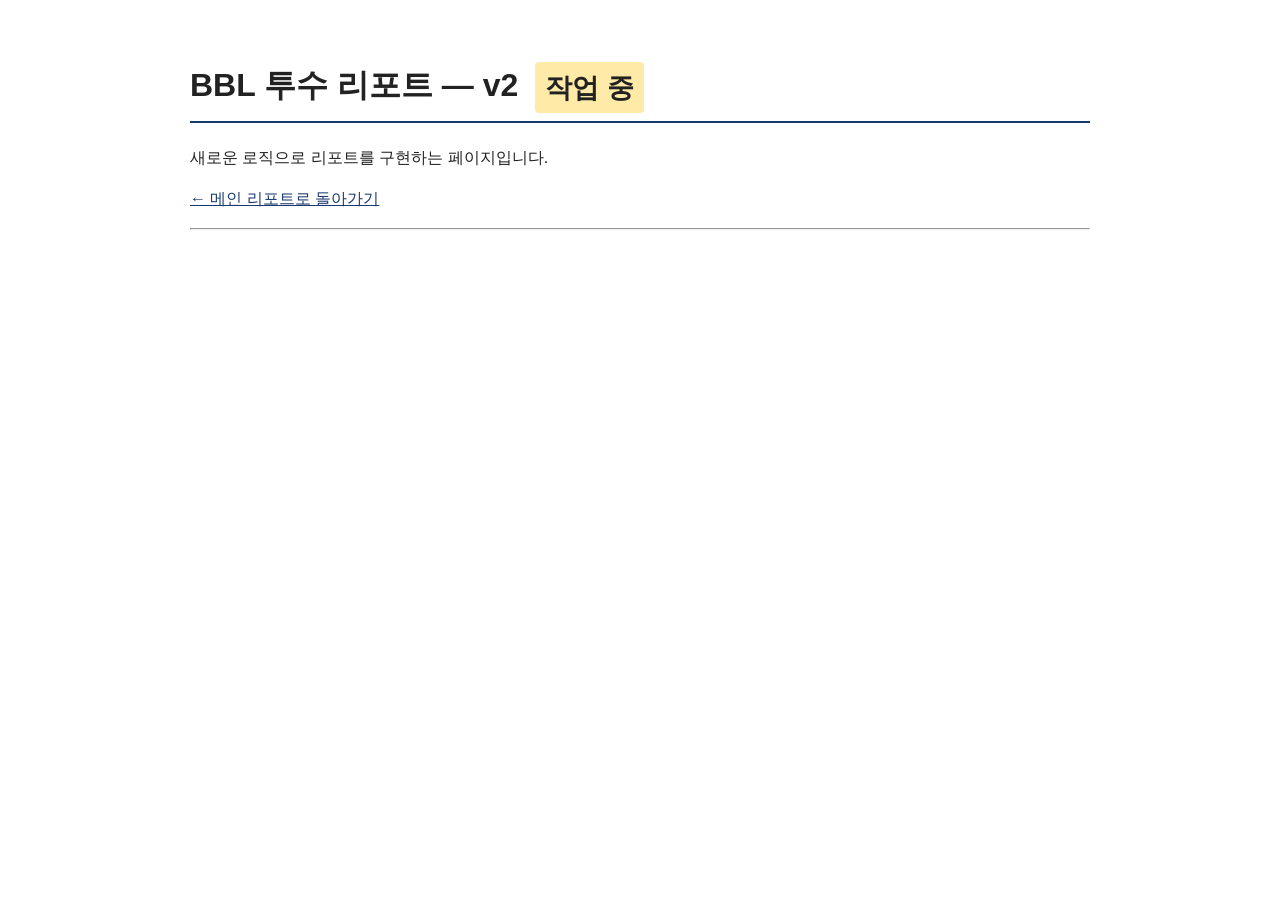
==== v2/index.html @ e214f954 "Create index.html" ====
<!DOCTYPE html>
<html lang="ko">
<head>
<meta charset="UTF-8">
<meta name="viewport" content="width=device-width, initial-scale=1.0">
<title>BBL 투수 리포트 v2 (작업 중)</title>
<style>
  body {
    font-family: -apple-system, "Apple SD Gothic Neo", "Malgun Gothic", sans-serif;
    max-width: 900px;
    margin: 60px auto;
    padding: 0 20px;
    color: #222;
    line-height: 1.6;
  }
  h1 { border-bottom: 2px solid #1a3a6e; padding-bottom: 8px; }
  .badge {
    display: inline-block;
    background: #ffeaa7;
    padding: 4px 10px;
    border-radius: 4px;
    font-size: 0.85em;
    margin-left: 8px;
    vertical-align: middle;
  }
  a { color: #1a3a6e; }
</style>
</head>
<body>
  <h1>BBL 투수 리포트 — v2 <span class="badge">작업 중</span></h1>
  <p>새로운 로직으로 리포트를 구현하는 페이지입니다.</p>
  <p><a href="../">← 메인 리포트로 돌아가기</a></p>

  <hr>
  <!-- 여기서부터 새 로직 작업 시작 -->

</body>
</html>
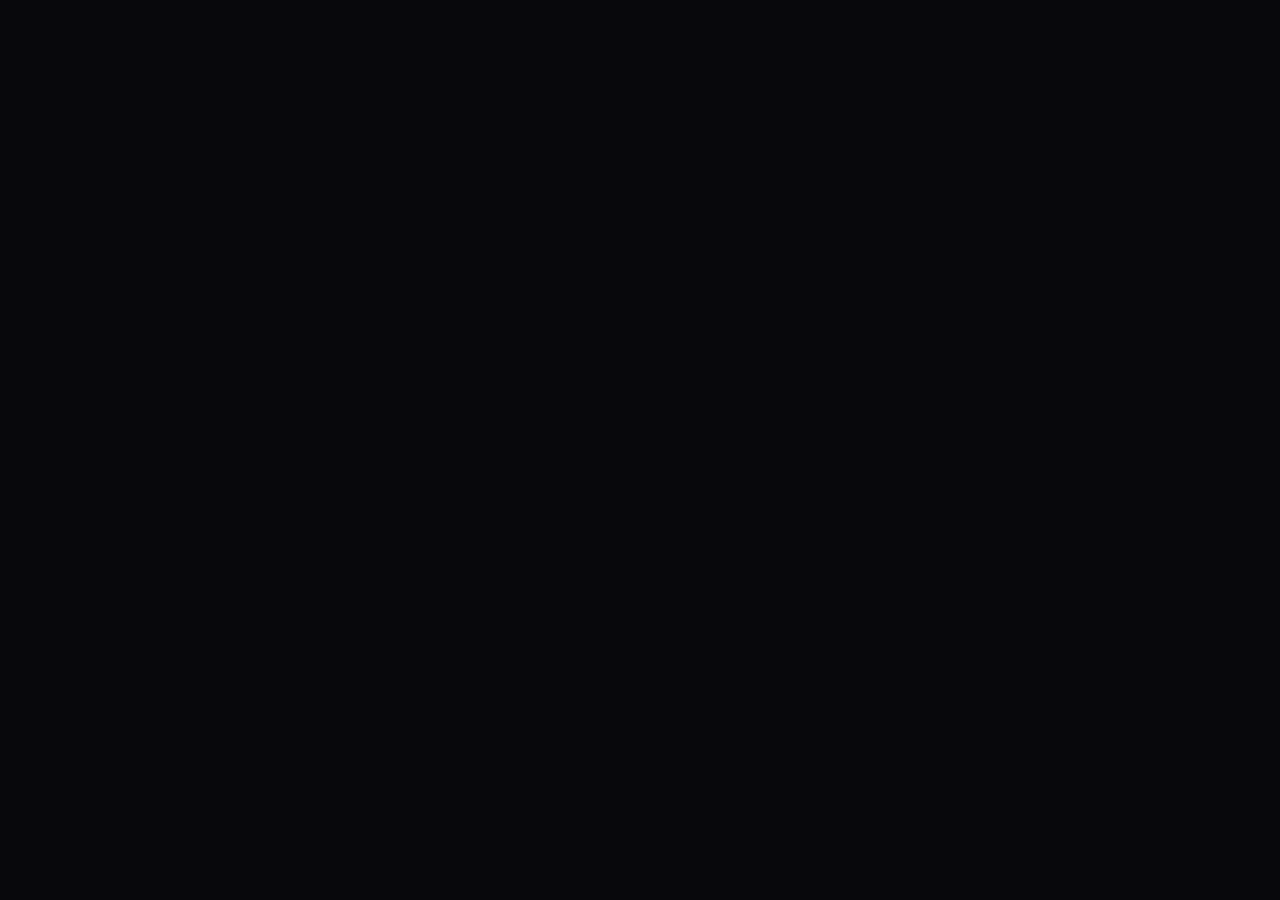
==== commit 42fa06f7: "Add files via upload" ====
--- a/v2/index.html
+++ b/v2/index.html
@@ -1,38 +1,57 @@
-<!DOCTYPE html>
+<!doctype html>
 <html lang="ko">
 <head>
-<meta charset="UTF-8">
-<meta name="viewport" content="width=device-width, initial-scale=1.0">
-<title>BBL 투수 리포트 v2 (작업 중)</title>
-<style>
-  body {
-    font-family: -apple-system, "Apple SD Gothic Neo", "Malgun Gothic", sans-serif;
-    max-width: 900px;
-    margin: 60px auto;
-    padding: 0 20px;
-    color: #222;
-    line-height: 1.6;
-  }
-  h1 { border-bottom: 2px solid #1a3a6e; padding-bottom: 8px; }
-  .badge {
-    display: inline-block;
-    background: #ffeaa7;
-    padding: 4px 10px;
-    border-radius: 4px;
-    font-size: 0.85em;
-    margin-left: 8px;
-    vertical-align: middle;
-  }
-  a { color: #1a3a6e; }
-</style>
+  <meta charset="utf-8"/>
+  <meta name="viewport" content="width=device-width, initial-scale=1"/>
+  <title>BBL · 투수 통합 분석 리포트</title>
+  <meta name="description" content="국민대학교 BioMotion Baseball Lab 투수 통합 분석 리포트 — Uplift CSV + ForceDecks + 구속 데이터 통합 자동 리포트"/>
+
+  <!-- Pretendard (Korean optimized font) -->
+  <link rel="stylesheet" as="style" crossorigin
+        href="https://cdn.jsdelivr.net/gh/orioncactus/pretendard@v1.3.9/dist/web/static/pretendard.css"/>
+
+  <!-- Stylesheets (입력 페이지 + Report 7 대시보드) -->
+  <link rel="stylesheet" href="input.css?v=4"/>
+  <link rel="stylesheet" href="colors_and_type.css?v=4"/>
+  <link rel="stylesheet" href="dashboard.css?v=4"/>
+  <link rel="stylesheet" href="report.css?v=4"/>
 </head>
 <body>
-  <h1>BBL 투수 리포트 — v2 <span class="badge">작업 중</span></h1>
-  <p>새로운 로직으로 리포트를 구현하는 페이지입니다.</p>
-  <p><a href="../">← 메인 리포트로 돌아가기</a></p>
+  <!-- React 마운트 포인트 -->
+  <div id="root"></div>
 
-  <hr>
-  <!-- 여기서부터 새 로직 작업 시작 -->
+  <!-- ─── 외부 라이브러리 ─────────────────────────────────────── -->
+  <!-- React 18 (UMD) -->
+  <script crossorigin src="https://unpkg.com/react@18.3.1/umd/react.development.js"></script>
+  <script crossorigin src="https://unpkg.com/react-dom@18.3.1/umd/react-dom.development.js"></script>
 
+  <!-- Babel standalone (JSX 변환) -->
+  <script src="https://unpkg.com/@babel/standalone@7.29.0/babel.min.js"></script>
+
+  <!-- PapaParse (CSV 파서) -->
+  <script src="https://cdnjs.cloudflare.com/ajax/libs/PapaParse/5.4.1/papaparse.min.js"></script>
+
+  <!-- ─── BBL 전용 JS 모듈 ────────────────────────────────────── -->
+  <!-- 1) Biomechanics 분석 (BBLAnalysis) -->
+  <script src="analysis.js?v=4"></script>
+
+  <!-- 2) ForceDecks CSV 파서 (BBLFitness) — 수동 입력 fallback용 -->
+  <script src="fitness.js?v=4"></script>
+
+  <!-- 2b) 선수 메타 CSV 파서 (BBLPlayerMeta) — 메인 입력 경로 -->
+  <script src="player_meta.js?v=4"></script>
+
+  <!-- 3) 데이터 빌더 (BBLDataBuilder) -->
+  <script src="data_builder.js?v=4"></script>
+
+  <!-- ─── React 컴포넌트 (JSX, Babel 변환) ────────────────────── -->
+  <!-- 4) 차트 컴포넌트 (Radar / Energy / Sequence / Angular / etc.) -->
+  <script type="text/babel" data-presets="react" src="charts.jsx?v=4"></script>
+
+  <!-- 5) 대시보드 (Report 7 — window.BBLDashboardApp 으로 export) -->
+  <script type="text/babel" data-presets="react" src="dashboard.jsx?v=4"></script>
+
+  <!-- 6) 메인 앱 (입력 폼 + 라우터) -->
+  <script type="text/babel" data-presets="react" src="app.jsx?v=4"></script>
 </body>
 </html>
--- a/v2/input.css
+++ b/v2/input.css
@@ -0,0 +1,642 @@
+/* ───────────────────────────────────────────────────────────────
+ * BBL Integrated Report · Input Page Stylesheet
+ * 어두운 테마, Pretendard + Inter, 깔끔한 카드 기반 폼 디자인
+ * ─────────────────────────────────────────────────────────────── */
+
+.input-page {
+  min-height: 100vh;
+  background: #050b18;
+  color: #e2e8f0;
+  font-family: 'Pretendard', -apple-system, BlinkMacSystemFont, 'Segoe UI', sans-serif;
+  position: relative;
+  overflow-x: hidden;
+}
+
+/* 배경 그라디언트 효과 */
+.input-bg {
+  position: fixed;
+  inset: 0;
+  pointer-events: none;
+  background:
+    radial-gradient(ellipse 1200px 800px at 80% 0%, rgba(37, 99, 235, 0.08), transparent 50%),
+    radial-gradient(ellipse 800px 600px at 0% 100%, rgba(96, 165, 250, 0.05), transparent 50%);
+  z-index: 0;
+}
+
+.input-container {
+  max-width: 880px;
+  margin: 0 auto;
+  padding: 36px 24px 80px;
+  position: relative;
+  z-index: 1;
+}
+
+/* 헤더 */
+.input-header {
+  display: flex;
+  align-items: center;
+  justify-content: space-between;
+  padding-bottom: 20px;
+  margin-bottom: 28px;
+  border-bottom: 1px solid rgba(96, 165, 250, 0.15);
+}
+.input-brand {
+  display: flex;
+  align-items: center;
+  gap: 14px;
+}
+.input-brand-icon {
+  width: 44px;
+  height: 44px;
+  background: linear-gradient(135deg, rgba(37, 99, 235, 0.2), rgba(96, 165, 250, 0.1));
+  border: 1px solid rgba(96, 165, 250, 0.3);
+  border-radius: 10px;
+  display: flex;
+  align-items: center;
+  justify-content: center;
+}
+.input-brand-name {
+  font-size: 15px;
+  font-weight: 700;
+  color: #f1f5f9;
+  letter-spacing: -0.01em;
+}
+.input-brand-sub {
+  font-size: 11px;
+  color: #60a5fa;
+  letter-spacing: 0.08em;
+  text-transform: uppercase;
+  font-weight: 600;
+  margin-top: 2px;
+  font-family: 'Inter', sans-serif;
+}
+.input-header-meta {
+  text-align: right;
+  font-size: 11px;
+  color: #64748b;
+}
+.input-header-meta b {
+  display: block;
+  color: #cbd5e1;
+  font-size: 13px;
+  margin-top: 2px;
+  font-weight: 700;
+  font-family: 'Inter', sans-serif;
+}
+
+/* 인트로 */
+.input-intro {
+  margin-bottom: 32px;
+}
+.input-intro h1 {
+  font-size: 30px;
+  font-weight: 800;
+  color: #f1f5f9;
+  letter-spacing: -0.02em;
+  margin: 0 0 10px;
+  line-height: 1.25;
+}
+.input-intro p {
+  font-size: 13.5px;
+  color: #94a3b8;
+  line-height: 1.65;
+  margin: 0;
+  max-width: 640px;
+}
+
+/* 카드 */
+.input-card {
+  background: rgba(15, 23, 41, 0.6);
+  border: 1px solid rgba(96, 165, 250, 0.12);
+  border-radius: 14px;
+  margin-bottom: 18px;
+  overflow: hidden;
+  backdrop-filter: blur(8px);
+}
+.input-card-head {
+  display: flex;
+  align-items: flex-start;
+  gap: 14px;
+  padding: 18px 22px 14px;
+  border-bottom: 1px solid rgba(96, 165, 250, 0.08);
+  background: linear-gradient(180deg, rgba(96, 165, 250, 0.03), transparent);
+}
+.input-card-num {
+  display: flex;
+  align-items: center;
+  justify-content: center;
+  width: 36px;
+  height: 36px;
+  background: linear-gradient(135deg, rgba(37, 99, 235, 0.2), rgba(96, 165, 250, 0.1));
+  border: 1px solid rgba(96, 165, 250, 0.3);
+  border-radius: 8px;
+  color: #60a5fa;
+  font-family: 'Inter', sans-serif;
+  font-weight: 800;
+  font-size: 13px;
+  flex-shrink: 0;
+}
+.input-card-head h3 {
+  font-size: 16px;
+  font-weight: 700;
+  color: #f1f5f9;
+  margin: 0 0 3px;
+  letter-spacing: -0.01em;
+}
+.input-card-head p {
+  font-size: 12px;
+  color: #94a3b8;
+  margin: 0;
+  line-height: 1.5;
+}
+.input-card-body {
+  padding: 20px 22px 22px;
+}
+
+/* 입력 그리드 */
+.input-grid {
+  display: grid;
+  grid-template-columns: repeat(4, 1fr);
+  gap: 14px;
+}
+.input-field {
+  display: flex;
+  flex-direction: column;
+}
+.input-field.span-2 { grid-column: span 2; }
+.input-field.span-3 { grid-column: span 3; }
+.input-field.span-4 { grid-column: span 4; }
+.input-field label {
+  font-size: 11px;
+  font-weight: 700;
+  color: #94a3b8;
+  margin-bottom: 6px;
+  letter-spacing: 0.02em;
+}
+.input-field label .req {
+  color: #f87171;
+  margin-left: 2px;
+}
+.input-field input,
+.input-field select {
+  width: 100%;
+  padding: 9px 12px;
+  background: rgba(8, 12, 24, 0.7);
+  border: 1px solid rgba(96, 165, 250, 0.18);
+  border-radius: 8px;
+  color: #f1f5f9;
+  font-size: 13px;
+  font-family: inherit;
+  transition: all 0.15s ease;
+  -webkit-appearance: none;
+  appearance: none;
+}
+.input-field input:focus,
+.input-field select:focus {
+  outline: none;
+  border-color: rgba(96, 165, 250, 0.5);
+  background: rgba(8, 12, 24, 0.9);
+  box-shadow: 0 0 0 3px rgba(96, 165, 250, 0.1);
+}
+.input-field input::placeholder {
+  color: #475569;
+}
+.input-field select {
+  cursor: pointer;
+  background-image: url("data:image/svg+xml,%3Csvg xmlns='http://www.w3.org/2000/svg' width='12' height='12' viewBox='0 0 24 24' fill='none' stroke='%2360a5fa' stroke-width='2.5'%3E%3Cpath d='M6 9l6 6 6-6'/%3E%3C/svg%3E");
+  background-repeat: no-repeat;
+  background-position: right 10px center;
+  padding-right: 32px;
+}
+
+/* Drop zone */
+.input-dropzone {
+  border: 2px dashed rgba(96, 165, 250, 0.25);
+  border-radius: 12px;
+  padding: 32px 24px;
+  text-align: center;
+  cursor: pointer;
+  background: rgba(8, 12, 24, 0.3);
+  transition: all 0.2s ease;
+}
+.input-dropzone:hover {
+  border-color: rgba(96, 165, 250, 0.5);
+  background: rgba(8, 12, 24, 0.5);
+}
+.input-dropzone.active {
+  border-color: #4ade80;
+  background: rgba(74, 222, 128, 0.08);
+  transform: scale(1.01);
+  box-shadow: 0 0 0 4px rgba(74, 222, 128, 0.1);
+}
+.input-dropzone.active .input-drop-title {
+  color: #4ade80;
+}
+.input-drop-icon {
+  font-size: 36px;
+  margin-bottom: 10px;
+}
+.input-drop-title {
+  font-size: 14px;
+  font-weight: 700;
+  color: #f1f5f9;
+  margin-bottom: 4px;
+  transition: color 0.15s ease;
+}
+.input-drop-sub {
+  font-size: 11.5px;
+  color: #94a3b8;
+}
+
+/* 자동 채움 필드 표시 */
+.input-field input.autofilled,
+.input-field select.autofilled {
+  border-color: rgba(74, 222, 128, 0.4);
+  background: rgba(74, 222, 128, 0.04);
+}
+.input-field input.autofilled:focus,
+.input-field select.autofilled:focus {
+  border-color: rgba(96, 165, 250, 0.6);
+  background: rgba(8, 12, 24, 0.9);
+}
+
+/* 메타 CSV 로드 완료 상태 */
+.input-meta-loaded {
+  background: rgba(8, 12, 24, 0.4);
+  border: 1px solid rgba(74, 222, 128, 0.25);
+  border-radius: 10px;
+  padding: 14px 16px;
+}
+.input-meta-status {
+  display: flex;
+  align-items: center;
+  gap: 12px;
+  padding-bottom: 12px;
+  border-bottom: 1px solid rgba(96, 165, 250, 0.08);
+}
+.input-meta-info {
+  flex: 1;
+  min-width: 0;
+}
+.input-meta-name {
+  font-size: 13px;
+  font-weight: 700;
+  color: #f1f5f9;
+  overflow: hidden;
+  text-overflow: ellipsis;
+  white-space: nowrap;
+}
+.input-meta-detail {
+  font-size: 11px;
+  color: #4ade80;
+  margin-top: 2px;
+  font-weight: 500;
+}
+.input-meta-x {
+  background: transparent;
+  border: 1px solid rgba(96, 165, 250, 0.2);
+  color: #94a3b8;
+  font-size: 11px;
+  padding: 5px 12px;
+  border-radius: 6px;
+  cursor: pointer;
+  font-family: inherit;
+  font-weight: 600;
+  flex-shrink: 0;
+}
+.input-meta-x:hover {
+  border-color: rgba(248, 113, 113, 0.4);
+  color: #fca5a5;
+}
+
+/* 추출된 체력 요약 */
+.input-physical-summary {
+  margin-top: 12px;
+  display: flex;
+  flex-direction: column;
+  gap: 6px;
+}
+.input-ps-row {
+  display: grid;
+  grid-template-columns: 130px 1fr auto;
+  align-items: center;
+  gap: 12px;
+  padding: 6px 10px;
+  background: rgba(8, 12, 24, 0.5);
+  border-radius: 6px;
+  font-size: 11.5px;
+}
+.input-ps-key {
+  color: #94a3b8;
+  font-weight: 600;
+}
+.input-ps-val {
+  color: #e2e8f0;
+  font-family: 'Inter', sans-serif;
+  font-weight: 600;
+  overflow: hidden;
+  text-overflow: ellipsis;
+  white-space: nowrap;
+}
+.input-ps-band {
+  font-size: 10px;
+  font-weight: 700;
+  padding: 2px 8px;
+  border-radius: 4px;
+  letter-spacing: 0.05em;
+}
+.input-ps-band.band-high { background: rgba(74, 222, 128, 0.15); color: #4ade80; }
+.input-ps-band.band-mid  { background: rgba(96, 165, 250, 0.15); color: #60a5fa; }
+.input-ps-band.band-low  { background: rgba(248, 113, 113, 0.15); color: #f87171; }
+.input-ps-band.band-na   { background: rgba(148, 163, 184, 0.15); color: #94a3b8; }
+
+/* File list */
+.input-file-list {
+  margin-top: 14px;
+}
+.input-file-list-head {
+  display: flex;
+  align-items: baseline;
+  justify-content: space-between;
+  margin-bottom: 8px;
+  font-size: 11px;
+  font-weight: 700;
+  color: #94a3b8;
+  letter-spacing: 0.05em;
+  text-transform: uppercase;
+}
+.input-clear-btn {
+  background: transparent;
+  border: none;
+  color: #64748b;
+  font-size: 11px;
+  cursor: pointer;
+  font-weight: 500;
+  text-decoration: underline;
+}
+.input-clear-btn:hover { color: #94a3b8; }
+
+.input-file-item {
+  display: flex;
+  align-items: center;
+  gap: 10px;
+  padding: 8px 12px;
+  background: rgba(8, 12, 24, 0.6);
+  border: 1px solid rgba(96, 165, 250, 0.12);
+  border-radius: 8px;
+  font-size: 12px;
+  margin-bottom: 4px;
+}
+.input-file-item.err {
+  background: rgba(127, 29, 29, 0.2);
+  border-color: rgba(248, 113, 113, 0.3);
+}
+.input-file-num {
+  display: inline-flex;
+  align-items: center;
+  justify-content: center;
+  min-width: 32px;
+  height: 22px;
+  padding: 0 6px;
+  background: rgba(96, 165, 250, 0.15);
+  border-radius: 4px;
+  color: #60a5fa;
+  font-family: 'Inter', sans-serif;
+  font-weight: 700;
+  font-size: 10px;
+}
+.input-file-name {
+  flex: 1;
+  color: #e2e8f0;
+  font-weight: 500;
+  overflow: hidden;
+  text-overflow: ellipsis;
+  white-space: nowrap;
+  min-width: 0;
+}
+.input-file-meta {
+  font-size: 10.5px;
+  color: #64748b;
+  font-family: 'Inter', sans-serif;
+  flex-shrink: 0;
+}
+.input-file-meta.err {
+  color: #fca5a5;
+}
+.input-file-x {
+  background: transparent;
+  border: none;
+  color: #64748b;
+  font-size: 18px;
+  cursor: pointer;
+  padding: 0 4px;
+  line-height: 1;
+}
+.input-file-x:hover { color: #f87171; }
+
+/* Hint text */
+.input-hint {
+  margin-top: 14px;
+  padding: 10px 12px;
+  background: rgba(8, 12, 24, 0.4);
+  border: 1px solid rgba(96, 165, 250, 0.1);
+  border-radius: 6px;
+  font-size: 11.5px;
+  color: #94a3b8;
+  line-height: 1.6;
+}
+.input-hint b {
+  color: #cbd5e1;
+}
+
+/* Mode toggle */
+.input-mode-toggle {
+  display: flex;
+  gap: 4px;
+  margin-bottom: 14px;
+  padding: 3px;
+  background: rgba(8, 12, 24, 0.6);
+  border: 1px solid rgba(96, 165, 250, 0.12);
+  border-radius: 8px;
+  width: fit-content;
+}
+.input-mode-toggle button {
+  background: transparent;
+  border: none;
+  color: #94a3b8;
+  font-size: 12px;
+  font-weight: 600;
+  padding: 7px 18px;
+  border-radius: 5px;
+  cursor: pointer;
+  font-family: inherit;
+  transition: all 0.15s ease;
+}
+.input-mode-toggle button.active {
+  background: rgba(37, 99, 235, 0.4);
+  color: #f1f5f9;
+}
+
+/* Manual fitness input */
+.input-manual-grid {
+  display: grid;
+  grid-template-columns: repeat(2, 1fr);
+  gap: 16px;
+}
+.input-manual-section {
+  background: rgba(8, 12, 24, 0.4);
+  border: 1px solid rgba(96, 165, 250, 0.1);
+  border-radius: 10px;
+  padding: 14px;
+}
+.input-manual-section h4 {
+  font-size: 12px;
+  font-weight: 700;
+  color: #60a5fa;
+  margin: 0 0 10px;
+  letter-spacing: 0.05em;
+  text-transform: uppercase;
+}
+.input-manual-row {
+  display: flex;
+  align-items: center;
+  gap: 10px;
+  margin-bottom: 8px;
+}
+.input-manual-row:last-child { margin-bottom: 0; }
+.input-manual-row label {
+  flex: 0 0 110px;
+  font-size: 11.5px;
+  color: #94a3b8;
+  font-weight: 500;
+}
+.input-manual-row input {
+  flex: 1;
+  padding: 7px 10px;
+  background: rgba(8, 12, 24, 0.7);
+  border: 1px solid rgba(96, 165, 250, 0.15);
+  border-radius: 6px;
+  color: #f1f5f9;
+  font-size: 12.5px;
+  font-family: 'Inter', sans-serif;
+}
+.input-manual-row input:focus {
+  outline: none;
+  border-color: rgba(96, 165, 250, 0.4);
+  background: rgba(8, 12, 24, 0.9);
+}
+
+/* Error */
+.input-error {
+  margin-top: 16px;
+  padding: 12px 16px;
+  background: rgba(127, 29, 29, 0.25);
+  border: 1px solid rgba(248, 113, 113, 0.4);
+  border-radius: 8px;
+  color: #fca5a5;
+  font-size: 13px;
+  display: flex;
+  align-items: flex-start;
+  gap: 8px;
+}
+.input-error span {
+  font-size: 16px;
+  line-height: 1;
+}
+
+/* Action button */
+.input-actions {
+  margin-top: 28px;
+}
+.input-go-btn {
+  width: 100%;
+  padding: 18px;
+  background: linear-gradient(135deg, #2563EB, #1e40af);
+  border: 1px solid rgba(96, 165, 250, 0.4);
+  border-radius: 12px;
+  color: #fff;
+  font-size: 15px;
+  font-weight: 700;
+  cursor: pointer;
+  font-family: inherit;
+  letter-spacing: 0.02em;
+  transition: all 0.15s ease;
+  box-shadow: 0 4px 24px rgba(37, 99, 235, 0.25);
+}
+.input-go-btn:hover:not(:disabled) {
+  background: linear-gradient(135deg, #3b82f6, #2563EB);
+  transform: translateY(-1px);
+  box-shadow: 0 6px 32px rgba(37, 99, 235, 0.35);
+}
+.input-go-btn:disabled {
+  background: #1e293b;
+  color: #64748b;
+  cursor: not-allowed;
+  box-shadow: none;
+  border-color: rgba(96, 165, 250, 0.1);
+}
+
+/* Footer */
+.input-foot {
+  margin-top: 40px;
+  padding-top: 24px;
+  border-top: 1px solid rgba(96, 165, 250, 0.1);
+  text-align: center;
+  font-size: 11px;
+  color: #475569;
+  letter-spacing: 0.03em;
+}
+
+/* Responsive */
+@media (max-width: 720px) {
+  .input-container {
+    padding: 24px 16px 60px;
+  }
+  .input-intro h1 { font-size: 24px; }
+  .input-grid {
+    grid-template-columns: repeat(2, 1fr);
+  }
+  .input-field.span-3,
+  .input-field.span-4 { grid-column: span 2; }
+  .input-manual-grid {
+    grid-template-columns: 1fr;
+  }
+  .input-card-body { padding: 16px 14px 18px; }
+  .input-card-head { padding: 14px 16px 12px; }
+  .input-header { flex-direction: column; align-items: flex-start; gap: 12px; }
+  .input-header-meta { text-align: left; }
+}
+
+/* ─── Video upload preview ───────────────────────────────────── */
+.input-video-preview {
+  display: flex;
+  flex-direction: column;
+  gap: 10px;
+  padding: 12px;
+  background: rgba(8, 12, 24, 0.5);
+  border: 1px solid rgba(96, 165, 250, 0.18);
+  border-radius: 10px;
+}
+.input-video-preview video {
+  display: block;
+  width: 100%;
+  max-height: 280px;
+  border-radius: 8px;
+  background: #000;
+}
+.input-video-meta {
+  display: flex;
+  align-items: center;
+  gap: 10px;
+  padding: 4px 2px 0;
+  font-size: 12px;
+}
+.input-video-meta .input-file-name {
+  flex: 1;
+  color: #e2e8f0;
+  font-weight: 500;
+  overflow: hidden;
+  text-overflow: ellipsis;
+  white-space: nowrap;
+  min-width: 0;
+}
--- a/v2/colors_and_type.css
+++ b/v2/colors_and_type.css
@@ -0,0 +1,308 @@
+/* ==========================================================================
+   BioMotion (BBL) — Design Tokens
+   Source of truth: bbl-netlify-deploy-mobile-editable/index.html
+
+   Brand type stack — all locally hosted:
+     • Pretendard   → body / UI / default sans (9 weights + variable)
+     • Paperlogy    → display / editorial headlines (9 weights)
+     • Inter (CDN)  → Latin numerals, kickers, labels only
+   ========================================================================== */
+
+@import url('https://fonts.googleapis.com/css2?family=Inter:wght@300;400;500;600;700;800;900&display=swap');
+
+/* ---------- Body face · Pretendard (local) ----------
+   Variable font covers every weight (100–900) in a single file.
+   Static OTFs are registered as fallbacks for older engines. */
+@font-face {
+  font-family: 'Pretendard';
+  font-weight: 100 900; font-style: normal; font-display: swap;
+  src: url('fonts/PretendardVariable.woff2') format('woff2-variations'),
+       url('fonts/PretendardVariable.ttf')  format('truetype-variations');
+}
+@font-face { font-family: 'Pretendard'; font-weight: 100; font-style: normal; font-display: swap;
+  src: url('fonts/Pretendard-Thin.otf') format('opentype'); }
+@font-face { font-family: 'Pretendard'; font-weight: 200; font-style: normal; font-display: swap;
+  src: url('fonts/Pretendard-ExtraLight.otf') format('opentype'); }
+@font-face { font-family: 'Pretendard'; font-weight: 300; font-style: normal; font-display: swap;
+  src: url('fonts/Pretendard-Light.otf') format('opentype'); }
+@font-face { font-family: 'Pretendard'; font-weight: 400; font-style: normal; font-display: swap;
+  src: url('fonts/Pretendard-Regular.otf') format('opentype'); }
+@font-face { font-family: 'Pretendard'; font-weight: 500; font-style: normal; font-display: swap;
+  src: url('fonts/Pretendard-Medium.otf') format('opentype'); }
+@font-face { font-family: 'Pretendard'; font-weight: 600; font-style: normal; font-display: swap;
+  src: url('fonts/Pretendard-SemiBold.otf') format('opentype'); }
+@font-face { font-family: 'Pretendard'; font-weight: 700; font-style: normal; font-display: swap;
+  src: url('fonts/Pretendard-Bold.otf') format('opentype'); }
+@font-face { font-family: 'Pretendard'; font-weight: 800; font-style: normal; font-display: swap;
+  src: url('fonts/Pretendard-ExtraBold.otf') format('opentype'); }
+@font-face { font-family: 'Pretendard'; font-weight: 900; font-style: normal; font-display: swap;
+  src: url('fonts/Pretendard-Black.otf') format('opentype'); }
+
+/* ---------- Display face · Paperlogy (local) ---------- */
+@font-face {
+  font-family: 'Paperlogy';
+  font-weight: 100; font-style: normal; font-display: swap;
+  src: url('fonts/Paperlogy-1Thin.woff2') format('woff2'),
+       url('fonts/Paperlogy-1Thin.ttf') format('truetype');
+}
+@font-face {
+  font-family: 'Paperlogy';
+  font-weight: 200; font-style: normal; font-display: swap;
+  src: url('fonts/Paperlogy-2ExtraLight.woff2') format('woff2'),
+       url('fonts/Paperlogy-2ExtraLight.ttf') format('truetype');
+}
+@font-face {
+  font-family: 'Paperlogy';
+  font-weight: 300; font-style: normal; font-display: swap;
+  src: url('fonts/Paperlogy-3Light.woff2') format('woff2'),
+       url('fonts/Paperlogy-3Light.ttf') format('truetype');
+}
+@font-face {
+  font-family: 'Paperlogy';
+  font-weight: 400; font-style: normal; font-display: swap;
+  src: url('fonts/Paperlogy-4Regular.woff2') format('woff2'),
+       url('fonts/Paperlogy-4Regular.ttf') format('truetype');
+}
+@font-face {
+  font-family: 'Paperlogy';
+  font-weight: 500; font-style: normal; font-display: swap;
+  src: url('fonts/Paperlogy-5Medium.woff2') format('woff2'),
+       url('fonts/Paperlogy-5Medium.ttf') format('truetype');
+}
+@font-face {
+  font-family: 'Paperlogy';
+  font-weight: 600; font-style: normal; font-display: swap;
+  src: url('fonts/Paperlogy-6SemiBold.woff2') format('woff2'),
+       url('fonts/Paperlogy-6SemiBold.ttf') format('truetype');
+}
+@font-face {
+  font-family: 'Paperlogy';
+  font-weight: 700; font-style: normal; font-display: swap;
+  src: url('fonts/Paperlogy-7Bold.woff2') format('woff2'),
+       url('fonts/Paperlogy-7Bold.ttf') format('truetype');
+}
+@font-face {
+  font-family: 'Paperlogy';
+  font-weight: 800; font-style: normal; font-display: swap;
+  src: url('fonts/Paperlogy-8ExtraBold.woff2') format('woff2'),
+       url('fonts/Paperlogy-8ExtraBold.ttf') format('truetype');
+}
+@font-face {
+  font-family: 'Paperlogy';
+  font-weight: 900; font-style: normal; font-display: swap;
+  src: url('fonts/Paperlogy-9Black.woff2') format('woff2'),
+       url('fonts/Paperlogy-9Black.ttf') format('truetype');
+}
+
+:root {
+  /* ---------- Brand colors ---------- */
+  --bbl-primary:       #2563EB;             /* cobalt — CTAs, logo, numbers */
+  --bbl-primary-dark:  #1d4ed8;             /* hover */
+  --bbl-accent:        #3b82f6;             /* mid-blue for focus rings */
+  --bbl-warm:          #60a5fa;             /* sky-blue accent (named "warm" for legacy reasons) */
+  --bbl-accent-glow:   rgba(37, 99, 235, 0.2);
+
+  /* ---------- Persona accent colors (use SPARINGLY) ---------- */
+  --bbl-olive:   #7c9f5f;    /* coach */
+  --bbl-mauve:   #b76fb3;    /* parent */
+  --bbl-orange:  #E77722;    /* credential tag — deprecated, prefer --bbl-warm */
+
+  /* ---------- Surfaces ---------- */
+  --bbl-bg:            #08080c;   /* page canvas */
+  --bbl-bg-elev-1:     #0c0c14;   /* section tint */
+  --bbl-card:          #111118;   /* card base */
+  --bbl-card-hover:    #16161e;   /* card hover */
+  --bbl-card-border:   rgba(255, 255, 255, 0.08);
+  --bbl-card-border-strong: rgba(37, 99, 235, 0.25);
+
+  /* ---------- Text ---------- */
+  --bbl-fg1: #ffffff;     /* primary — headlines, strong */
+  --bbl-fg2: #c8c8d8;     /* body */
+  --bbl-fg3: #8e8ea2;     /* muted — meta, captions */
+
+  /* ---------- Gradients ---------- */
+  --bbl-gradient-hero: linear-gradient(160deg, #08080c 0%, #0a0f1a 40%, #0c1222 100%);
+  --bbl-gradient-text: linear-gradient(135deg, #2563EB, #60a5fa);
+  --bbl-gradient-stripe: linear-gradient(90deg, transparent, #2563EB, transparent);
+  --bbl-highlight-underline: linear-gradient(180deg, transparent 62%, rgba(96, 165, 250, 0.2) 62%);
+
+  /* ---------- Typography ---------- */
+  /* Paperlogy is the primary brand sans — covers both Korean and Latin.
+     Inter is a compact Latin fallback for numerals, labels and kickers. */
+  /* Pretendard is the default UI/body face (9 weights, KO + Latin).
+     Paperlogy is reserved for display headlines (editorial voice).
+     Inter is a compact Latin-only face for numerals and kickers. */
+  --bbl-font-sans:  'Pretendard', -apple-system, BlinkMacSystemFont, 'Apple SD Gothic Neo', sans-serif;
+  --bbl-font-brand: 'Paperlogy', 'Pretendard', sans-serif;
+  --bbl-font-latin: 'Inter', 'Pretendard', sans-serif;
+
+  /* Fluid display scale */
+  --bbl-fs-hero:    clamp(2rem, 4.8vw, 3.6rem);   /* h1 hero */
+  --bbl-fs-title:   clamp(2rem, 4.3vw, 3rem);     /* section title */
+  --bbl-fs-subt:    clamp(1.3rem, 2.2vw, 1.65rem);/* sub-title */
+  --bbl-fs-lead:    1.12rem;                      /* lead body */
+  --bbl-fs-body:    1rem;
+  --bbl-fs-small:   0.92rem;
+  --bbl-fs-meta:    0.82rem;
+  --bbl-fs-label:   0.72rem;                      /* all-caps kicker */
+
+  /* Weights */
+  --bbl-fw-thin: 100;
+  --bbl-fw-xlight: 200;
+  --bbl-fw-light: 300;
+  --bbl-fw-regular: 400;
+  --bbl-fw-medium: 500;
+  --bbl-fw-semi: 600;
+  --bbl-fw-bold: 700;
+  --bbl-fw-xbold: 800;
+  --bbl-fw-black: 900;
+
+  /* Line heights */
+  --bbl-lh-tight: 1.15;
+  --bbl-lh-snug: 1.35;
+  --bbl-lh-body: 1.75;           /* Korean body comfort */
+  --bbl-lh-loose: 2;
+
+  /* Letter spacing */
+  --bbl-tracking-tight: -0.02em;     /* display */
+  --bbl-tracking-xtight: -0.04em;    /* large numerals */
+  --bbl-tracking-label: 2.4px;       /* Inter all-caps */
+  --bbl-tracking-wide: 3px;          /* section kickers */
+
+  /* ---------- Spacing scale ---------- */
+  --bbl-space-1: 4px;
+  --bbl-space-2: 8px;
+  --bbl-space-3: 12px;
+  --bbl-space-4: 16px;
+  --bbl-space-5: 20px;
+  --bbl-space-6: 24px;
+  --bbl-space-8: 32px;
+  --bbl-space-10: 40px;
+  --bbl-space-12: 48px;
+  --bbl-space-16: 64px;
+  --bbl-space-20: 80px;
+  --bbl-space-section: 110px;
+  --bbl-space-section-sm: 96px;
+
+  /* ---------- Radii ---------- */
+  --bbl-radius-xs: 4px;      /* chip */
+  --bbl-radius-sm: 8px;      /* button */
+  --bbl-radius-md: 12px;     /* small card */
+  --bbl-radius-lg: 16px;     /* card */
+  --bbl-radius-xl: 20px;     /* large card */
+  --bbl-radius-2xl: 24px;    /* hero visual */
+  --bbl-radius-pill: 999px;
+
+  /* ---------- Shadows / Elevation ---------- */
+  --bbl-shadow-frame: 0 20px 60px rgba(0,0,0,0.45), 0 0 0 1px rgba(255,255,255,0.04);
+  --bbl-shadow-cta-hover: 0 8px 32px var(--bbl-accent-glow);
+
+  /* ---------- Layout ---------- */
+  --bbl-maxw: 1200px;
+  --bbl-gutter: 24px;
+
+  /* ---------- Motion ---------- */
+  --bbl-ease: cubic-bezier(0.4, 0, 0.2, 1);
+  --bbl-dur-fast: 0.2s;
+  --bbl-dur: 0.3s;
+  --bbl-dur-slow: 0.4s;
+}
+
+/* ==========================================================================
+   Base + semantic type
+   ========================================================================== */
+
+body, .bbl {
+  font-family: var(--bbl-font-sans);
+  color: var(--bbl-fg2);
+  background: var(--bbl-bg);
+  line-height: var(--bbl-lh-body);
+  font-weight: var(--bbl-fw-regular);
+  -webkit-font-smoothing: antialiased;
+  -moz-osx-font-smoothing: grayscale;
+  text-rendering: optimizeLegibility;
+}
+
+.bbl-h1 {
+  font-family: var(--bbl-font-brand);
+  font-size: var(--bbl-fs-hero);
+  font-weight: var(--bbl-fw-black);
+  color: var(--bbl-fg1);
+  line-height: var(--bbl-lh-tight);
+  letter-spacing: var(--bbl-tracking-tight);
+  margin: 0;
+}
+.bbl-h2 {
+  font-family: var(--bbl-font-brand);
+  font-size: var(--bbl-fs-title);
+  font-weight: var(--bbl-fw-xbold);
+  color: var(--bbl-fg1);
+  line-height: 1.25;
+  letter-spacing: var(--bbl-tracking-tight);
+  margin: 0;
+}
+.bbl-h3 {
+  font-family: var(--bbl-font-brand);
+  font-size: var(--bbl-fs-subt);
+  font-weight: var(--bbl-fw-bold);
+  color: var(--bbl-fg1);
+  line-height: 1.4;
+  letter-spacing: -0.015em;
+  margin: 0;
+}
+.bbl-h4 {
+  font-family: var(--bbl-font-brand);
+  font-size: 1.15rem;
+  font-weight: var(--bbl-fw-bold);
+  color: var(--bbl-fg1);
+  line-height: 1.45;
+  margin: 0;
+}
+.bbl-lead {
+  font-size: var(--bbl-fs-lead);
+  color: var(--bbl-fg2);
+  line-height: 1.85;
+}
+.bbl-p {
+  font-size: var(--bbl-fs-body);
+  color: var(--bbl-fg2);
+  line-height: var(--bbl-lh-body);
+}
+.bbl-small {
+  font-size: var(--bbl-fs-small);
+  color: var(--bbl-fg2);
+  line-height: 1.7;
+}
+.bbl-meta {
+  font-size: var(--bbl-fs-meta);
+  color: var(--bbl-fg3);
+  line-height: 1.55;
+}
+.bbl-label {
+  font-family: var(--bbl-font-latin);
+  font-size: var(--bbl-fs-label);
+  font-weight: var(--bbl-fw-bold);
+  letter-spacing: var(--bbl-tracking-wide);
+  text-transform: uppercase;
+  color: var(--bbl-primary);
+}
+.bbl-label--warm { color: var(--bbl-warm); }
+.bbl-num {
+  font-family: var(--bbl-font-latin);
+  font-weight: var(--bbl-fw-black);
+  color: var(--bbl-primary);
+  letter-spacing: var(--bbl-tracking-xtight);
+  line-height: 1;
+}
+.bbl-gradient-text {
+  background: var(--bbl-gradient-text);
+  -webkit-background-clip: text;
+  -webkit-text-fill-color: transparent;
+  background-clip: text;
+}
+.bbl-highlight {
+  background: var(--bbl-highlight-underline);
+  padding: 0 2px;
+  color: var(--bbl-warm);
+  font-weight: var(--bbl-fw-xbold);
+}
--- a/v2/dashboard.css
+++ b/v2/dashboard.css
@@ -0,0 +1,1863 @@
+/* ==========================================================================
+   BBL Dashboard — sidebar shell + KPI cards + light/dark theme
+   기존 report.css 위에 얹어서 동작
+   ========================================================================== */
+
+@import url('report.css?v=12');
+
+/* ---------------- THEME TOKENS ---------------- */
+:root {
+  /* dark (default) — 기존 토큰 그대로 */
+  --d-bg:        var(--bbl-bg);
+  --d-surface:   #0c0c14;
+  --d-surface-2: #111118;
+  --d-surface-3: #16161e;
+  --d-border:    rgba(255,255,255,0.08);
+  --d-border-strong: rgba(37,99,235,0.25);
+  --d-fg1: #ffffff;
+  --d-fg2: #c8c8d8;
+  --d-fg3: #8e8ea2;
+  --d-shadow: 0 1px 0 rgba(255,255,255,0.04) inset, 0 8px 24px rgba(0,0,0,0.35);
+}
+html[data-theme="light"] {
+  --d-bg:        #f5f6fa;
+  --d-surface:   #ffffff;
+  --d-surface-2: #ffffff;
+  --d-surface-3: #f0f2f7;
+  --d-border:    rgba(15,23,42,0.08);
+  --d-border-strong: rgba(37,99,235,0.35);
+  --d-fg1: #0b1020;
+  --d-fg2: #2b3245;
+  --d-fg3: #5b6478;
+  --d-shadow: 0 1px 2px rgba(15,23,42,0.04), 0 8px 24px rgba(15,23,42,0.06);
+  /* light에서 기존 변수도 덮어쓰기 */
+  --bbl-bg: #f5f6fa;
+  --bbl-bg-elev-1: #ffffff;
+  --bbl-card: #ffffff;
+  --bbl-card-hover: #f8f9fc;
+  --bbl-card-border: rgba(15,23,42,0.08);
+  --bbl-card-border-strong: rgba(37,99,235,0.35);
+  --bbl-fg1: #0b1020;
+  --bbl-fg2: #2b3245;
+  --bbl-fg3: #5b6478;
+  --bbl-gradient-hero: linear-gradient(160deg, #f5f6fa 0%, #eef1f7 50%, #e7ecf4 100%);
+}
+
+html[data-theme="light"] body { background: #f5f6fa; }
+html[data-theme="light"] .scene { display: none; }
+
+/* ---------------- DASHBOARD SHELL ---------------- */
+.dash {
+  display: grid;
+  grid-template-columns: 260px 1fr;
+  min-height: 100vh;
+  position: relative; z-index: 1;
+}
+
+.sidebar {
+  position: sticky; top: 0;
+  height: 100vh;
+  background: var(--d-surface);
+  border-right: 1px solid var(--d-border);
+  display: flex; flex-direction: column;
+  padding: 20px 0;
+  overflow-y: auto;
+}
+html[data-theme="light"] .sidebar { background: #ffffff; }
+
+.sb-brand {
+  padding: 4px 22px 22px;
+  border-bottom: 1px solid var(--d-border);
+  display: flex; align-items: center; gap: 12px;
+}
+.sb-brand img { height: 36px; width: auto; }
+.sb-brand .name {
+  font-family: var(--bbl-font-brand);
+  font-weight: 800; font-size: 14px; color: var(--d-fg1);
+  letter-spacing: -0.01em; line-height: 1.2;
+}
+.sb-brand .sub {
+  font-family: var(--bbl-font-latin);
+  font-size: 9px; letter-spacing: 2.2px; color: var(--d-fg3);
+  text-transform: uppercase; font-weight: 600;
+}
+
+.sb-section-title {
+  font-family: var(--bbl-font-latin);
+  font-size: 10px; letter-spacing: 2.4px; text-transform: uppercase;
+  font-weight: 700; color: var(--d-fg3);
+  padding: 22px 22px 8px;
+}
+
+.sb-pitcher-list { padding: 0 12px; display: flex; flex-direction: column; gap: 4px; }
+.sb-pitcher {
+  width: 100%; text-align: left;
+  padding: 10px 12px; border-radius: 10px;
+  display: grid; grid-template-columns: auto 1fr auto; gap: 10px; align-items: center;
+  color: var(--d-fg2);
+  transition: background 0.15s ease, color 0.15s ease;
+  border: 1px solid transparent;
+}
+.sb-pitcher:hover { background: var(--d-surface-3); color: var(--d-fg1); }
+.sb-pitcher.active {
+  background: rgba(37,99,235,0.12);
+  border-color: rgba(37,99,235,0.35);
+  color: var(--d-fg1);
+}
+html[data-theme="light"] .sb-pitcher.active {
+  background: rgba(37,99,235,0.08);
+}
+.sb-avatar {
+  width: 32px; height: 32px; border-radius: 50%;
+  background: linear-gradient(135deg, #2563EB, #60a5fa);
+  display: flex; align-items: center; justify-content: center;
+  color: #fff; font-weight: 800; font-size: 13px;
+  font-family: var(--bbl-font-brand);
+}
+.sb-pitcher .nm { font-size: 13px; font-weight: 700; line-height: 1.2; }
+.sb-pitcher .meta { font-family: var(--bbl-font-latin); font-size: 10px; color: var(--d-fg3); margin-top: 2px; }
+.sb-pitcher .v {
+  font-family: var(--bbl-font-latin);
+  font-size: 11px; font-weight: 700; color: var(--d-fg1);
+  font-variant-numeric: tabular-nums;
+}
+.sb-pitcher .v small { font-size: 8px; opacity: 0.6; margin-left: 1px; font-weight: 500; }
+
+.sb-nav { padding: 4px 12px; display: flex; flex-direction: column; gap: 2px; }
+.sb-nav-item {
+  display: flex; align-items: center; gap: 10px;
+  padding: 9px 12px; border-radius: 8px;
+  font-size: 13px; color: var(--d-fg2); font-weight: 500;
+  transition: all 0.15s ease;
+  width: 100%; text-align: left;
+}
+.sb-nav-item:hover { background: var(--d-surface-3); color: var(--d-fg1); }
+.sb-nav-item.active {
+  background: rgba(37,99,235,0.12);
+  color: var(--d-fg1); font-weight: 700;
+}
+.sb-nav-item .ic {
+  width: 18px; height: 18px; flex-shrink: 0;
+  color: var(--d-fg3);
+}
+.sb-nav-item.active .ic { color: var(--bbl-primary); }
+.sb-nav-item .num {
+  font-family: var(--bbl-font-latin);
+  font-size: 9px; letter-spacing: 1.5px;
+  color: var(--d-fg3); font-weight: 700;
+  margin-left: auto;
+}
+
+.sb-foot {
+  margin-top: auto;
+  padding: 16px 22px;
+  border-top: 1px solid var(--d-border);
+  display: flex; align-items: center; gap: 8px;
+}
+.sb-foot-btn {
+  flex: 1;
+  padding: 8px 10px; border-radius: 8px;
+  font-size: 12px; font-weight: 600;
+  background: var(--d-surface-3); color: var(--d-fg2);
+  border: 1px solid var(--d-border);
+  display: flex; align-items: center; justify-content: center; gap: 6px;
+  transition: all 0.15s ease;
+}
+.sb-foot-btn:hover { color: var(--d-fg1); border-color: var(--d-border-strong); }
+
+/* ---------------- MAIN AREA ---------------- */
+.main {
+  background: var(--d-bg);
+  min-width: 0;
+}
+html[data-theme="light"] .main { background: #f5f6fa; }
+html[data-theme="dark"] .main, html:not([data-theme]) .main {
+  background: linear-gradient(180deg, #08080c 0%, #0a0f1a 600px, #0a0f1a 100%);
+}
+
+.topbar2 {
+  position: sticky; top: 0; z-index: 30;
+  display: flex; align-items: center; justify-content: space-between;
+  gap: 16px;
+  padding: 14px 32px;
+  background: var(--d-bg);
+  border-bottom: 1px solid var(--d-border);
+  backdrop-filter: blur(20px);
+  -webkit-backdrop-filter: blur(20px);
+}
+html[data-theme="light"] .topbar2 { background: rgba(245,246,250,0.85); }
+html[data-theme="dark"] .topbar2, html:not([data-theme]) .topbar2 {
+  background: rgba(8,8,12,0.85);
+}
+
+.tb-crumbs {
+  display: flex; align-items: center; gap: 10px;
+  font-size: 13px; color: var(--d-fg3);
+}
+.tb-crumbs .now {
+  color: var(--d-fg1); font-weight: 700;
+  font-family: var(--bbl-font-brand);
+  font-size: 15px;
+}
+.tb-crumbs .sep { opacity: 0.4; }
+
+.tb-actions { display: flex; align-items: center; gap: 8px; }
+.tb-btn {
+  display: inline-flex; align-items: center; gap: 6px;
+  padding: 8px 12px; border-radius: 8px;
+  font-size: 12px; font-weight: 600;
+  background: transparent; color: var(--d-fg2);
+  border: 1px solid var(--d-border);
+  transition: all 0.15s ease;
+}
+.tb-btn:hover { color: var(--d-fg1); border-color: var(--d-border-strong); background: var(--d-surface-3); }
+.tb-btn.primary {
+  background: var(--bbl-primary); color: #fff; border-color: var(--bbl-primary);
+}
+.tb-btn.primary:hover { background: var(--bbl-primary-dark); }
+.tb-btn .ic { width: 14px; height: 14px; }
+
+.tb-filter {
+  display: inline-flex; align-items: center; gap: 6px;
+  padding: 7px 12px; border-radius: 8px;
+  font-size: 12px; color: var(--d-fg3);
+  background: var(--d-surface-3); border: 1px solid var(--d-border);
+}
+.tb-filter b { color: var(--d-fg1); font-weight: 700; font-family: var(--bbl-font-latin); }
+
+/* segmented theme toggle */
+.seg-toggle {
+  display: inline-flex; padding: 3px;
+  background: var(--d-surface-3); border-radius: 8px;
+  border: 1px solid var(--d-border);
+}
+.seg-toggle button {
+  padding: 5px 10px; border-radius: 6px;
+  font-size: 11px; font-weight: 700;
+  color: var(--d-fg3);
+  display: inline-flex; align-items: center; gap: 4px;
+}
+.seg-toggle button.active {
+  background: var(--d-surface);
+  color: var(--d-fg1);
+  box-shadow: 0 1px 3px rgba(0,0,0,0.15);
+}
+html[data-theme="light"] .seg-toggle button.active { background: #ffffff; }
+
+/* ---------------- CONTENT AREA ---------------- */
+.content {
+  padding: 28px 32px 80px;
+  max-width: 1400px;
+  margin: 0 auto;
+}
+
+.page-head {
+  display: flex; align-items: end; justify-content: space-between;
+  gap: 24px; margin-bottom: 24px;
+  flex-wrap: wrap;
+}
+.page-title {
+  font-family: var(--bbl-font-brand);
+  font-size: clamp(1.6rem, 2.4vw, 2rem);
+  font-weight: 900; letter-spacing: -0.02em;
+  color: var(--d-fg1);
+  margin: 0;
+  line-height: 1.1;
+}
+.page-sub {
+  margin-top: 6px;
+  font-size: 13px; color: var(--d-fg3);
+}
+.page-head .archetype-chip {
+  display: inline-flex; align-items: center; gap: 8px;
+  padding: 6px 12px; border-radius: 999px;
+  font-size: 12px; font-weight: 700;
+  background: rgba(37,99,235,0.1);
+  color: var(--bbl-primary);
+  border: 1px solid rgba(37,99,235,0.2);
+  margin-top: 8px;
+}
+
+.pitcher-meta {
+  display: flex; gap: 20px; flex-wrap: wrap;
+  font-size: 12px; color: var(--d-fg3);
+}
+.pitcher-meta b {
+  display: block; color: var(--d-fg1);
+  font-family: var(--bbl-font-latin);
+  font-size: 14px; font-weight: 700;
+  font-variant-numeric: tabular-nums;
+}
+
+/* ---------------- KPI CARDS ---------------- */
+.kpi-grid {
+  display: grid;
+  grid-template-columns: repeat(4, 1fr);
+  gap: 16px;
+  margin-bottom: 24px;
+}
+@media (max-width: 1100px) { .kpi-grid { grid-template-columns: repeat(2, 1fr); } }
+@media (max-width: 600px)  { .kpi-grid { grid-template-columns: 1fr; } }
+
+.kpi {
+  position: relative;
+  background: var(--d-surface);
+  border: 1px solid var(--d-border);
+  border-radius: 14px;
+  padding: 18px 20px;
+  overflow: hidden;
+  transition: border-color 0.2s ease;
+}
+.kpi:hover { border-color: var(--d-border-strong); }
+.kpi-label {
+  display: flex; align-items: center; gap: 8px;
+  font-family: var(--bbl-font-latin);
+  font-size: 10px; letter-spacing: 2px; text-transform: uppercase;
+  font-weight: 700; color: var(--d-fg3);
+  margin-bottom: 12px;
+}
+.kpi-label .dot { width: 6px; height: 6px; border-radius: 50%; background: var(--bbl-primary); }
+.kpi-value {
+  font-family: var(--bbl-font-latin);
+  font-size: 32px; font-weight: 900;
+  color: var(--d-fg1);
+  letter-spacing: -0.02em;
+  line-height: 1;
+  font-variant-numeric: tabular-nums;
+}
+.kpi-value .unit {
+  font-size: 13px; font-weight: 700; color: var(--d-fg3);
+  margin-left: 4px; letter-spacing: 0;
+}
+.kpi-value .deg {
+  font-size: 22px; font-weight: 800; color: var(--bbl-primary); margin-left: 1px;
+}
+.kpi-foot {
+  display: flex; align-items: center; justify-content: space-between;
+  margin-top: 10px; gap: 8px;
+}
+.kpi-band {
+  font-family: var(--bbl-font-latin);
+  font-size: 10px; font-weight: 700; letter-spacing: 1.5px; text-transform: uppercase;
+  padding: 3px 8px; border-radius: 4px;
+}
+.kpi-band.high { background: rgba(74,222,128,0.12); color: #4ade80; }
+.kpi-band.mid  { background: rgba(96,165,250,0.12); color: #60a5fa; }
+.kpi-band.low  { background: rgba(248,113,113,0.12); color: #f87171; }
+.kpi-band.na   { background: rgba(142,142,162,0.12); color: var(--d-fg3); }
+.kpi-trend {
+  font-size: 11px; color: var(--d-fg3); font-weight: 600;
+}
+.kpi-spark { margin-top: 8px; }
+
+/* big peak velocity card */
+.kpi.kpi-hero {
+  grid-column: span 1;
+  background: linear-gradient(135deg, rgba(37,99,235,0.16), rgba(96,165,250,0.05));
+  border-color: rgba(37,99,235,0.35);
+}
+html[data-theme="light"] .kpi.kpi-hero {
+  background: linear-gradient(135deg, rgba(37,99,235,0.08), rgba(96,165,250,0.04));
+}
+.kpi.kpi-hero .kpi-label { color: var(--bbl-primary); }
+.kpi.kpi-hero .kpi-label .dot { background: #fff; box-shadow: 0 0 0 2px var(--bbl-primary); }
+.kpi.kpi-hero .kpi-value { font-size: 40px; }
+
+/* ---------------- HERO GRID (Video + Core Issue) ---------------- */
+.hero-grid {
+  display: grid;
+  grid-template-columns: 2.4fr 1fr;
+  gap: 20px;
+  margin-bottom: 24px;
+}
+@media (max-width: 1100px) { .hero-grid { grid-template-columns: 1fr; } }
+
+/* ---------------- DASH GRID (Overview) ---------------- */
+.dash-grid {
+  display: grid;
+  grid-template-columns: 1fr 1fr;
+  gap: 20px;
+  margin-bottom: 24px;
+}
+@media (max-width: 1100px) { .dash-grid { grid-template-columns: 1fr; } }
+
+/* ---------------- PITCHER SELECT ---------------- */
+.ps-wrap {
+  position: relative;
+  margin: 0 12px 16px;
+}
+.ps-trigger {
+  display: flex;
+  align-items: center;
+  gap: 10px;
+  width: 100%;
+  padding: 10px 12px;
+  background: var(--d-card2);
+  border: 1px solid var(--d-border);
+  border-radius: 10px;
+  cursor: pointer;
+  color: var(--d-fg1);
+  text-align: left;
+  transition: all .15s;
+}
+.ps-trigger:hover { border-color: var(--d-accent); background: var(--d-card3); }
+.ps-avatar {
+  width: 32px; height: 32px;
+  border-radius: 8px;
+  background: linear-gradient(135deg, var(--d-accent), var(--d-accent-2));
+  color: #fff;
+  display: flex; align-items: center; justify-content: center;
+  font-weight: 700; font-size: 13px;
+  flex-shrink: 0;
+}
+.ps-avatar.sm { width: 28px; height: 28px; font-size: 12px; border-radius: 6px; }
+.ps-info { flex: 1; min-width: 0; }
+.ps-name { font-size: 13px; font-weight: 600; color: var(--d-fg1); overflow: hidden; text-overflow: ellipsis; white-space: nowrap; }
+.ps-meta { font-size: 11px; color: var(--d-fg3); margin-top: 2px; }
+.ps-chev { width: 16px; height: 16px; color: var(--d-fg3); transition: transform .2s; flex-shrink: 0; }
+
+.ps-dropdown {
+  /* Inline expansion — pushes other nav items down instead of overlapping */
+  margin-top: 6px;
+  background: var(--d-card);
+  border: 1px solid var(--d-border);
+  border-radius: 10px;
+  overflow: hidden;
+  animation: ps-expand .18s ease-out;
+}
+@keyframes ps-expand {
+  from { opacity: 0; transform: translateY(-4px); max-height: 0; }
+  to   { opacity: 1; transform: translateY(0); max-height: 400px; }
+}
+.ps-search {
+  width: 100%;
+  padding: 10px 12px;
+  background: var(--d-card2);
+  border: 0;
+  border-bottom: 1px solid var(--d-border);
+  color: var(--d-fg1);
+  font-size: 13px;
+  outline: none;
+  font-family: inherit;
+}
+.ps-search::placeholder { color: var(--d-fg3); }
+.ps-list { max-height: 280px; overflow-y: auto; padding: 6px; }
+.ps-item {
+  display: flex;
+  align-items: center;
+  gap: 10px;
+  width: 100%;
+  padding: 8px 10px;
+  background: transparent;
+  border: 0;
+  border-radius: 8px;
+  cursor: pointer;
+  color: var(--d-fg1);
+  text-align: left;
+}
+.ps-item:hover { background: var(--d-card2); }
+.ps-item.active { background: color-mix(in oklab, var(--d-accent) 15%, transparent); }
+.ps-v { font-size: 13px; font-weight: 700; color: var(--d-accent); flex-shrink: 0; }
+.ps-v small { font-size: 9px; font-weight: 500; color: var(--d-fg3); margin-left: 2px; }
+.ps-empty { padding: 24px 12px; text-align: center; font-size: 12px; color: var(--d-fg3); }
+
+/* ---------------- VIDEO PANEL ---------------- */
+.frame-controls {
+  display: flex;
+  justify-content: center;
+  gap: 8px;
+  padding: 8px;
+  position: absolute;
+  bottom: 0;
+  left: 0;
+  right: 0;
+  background: rgba(0,0,0,0.55);
+  backdrop-filter: blur(8px);
+  border-top: 1px solid rgba(96,165,250,0.2);
+}
+.frame-btn {
+  display: inline-flex;
+  align-items: center;
+  gap: 6px;
+  padding: 6px 12px;
+  border-radius: 8px;
+  font-size: 11px;
+  font-weight: 600;
+  color: var(--d-fg2);
+  background: rgba(96,165,250,0.10);
+  border: 1px solid rgba(96,165,250,0.25);
+  cursor: pointer;
+  transition: all .15s;
+}
+.frame-btn:hover { color: #fff; background: rgba(96,165,250,0.20); border-color: rgba(96,165,250,0.45); }
+.frame-btn.play { min-width: 80px; justify-content: center; background: rgba(96,165,250,0.25); color: #fff; }
+
+.rate-switch {
+  display: inline-flex;
+  gap: 2px;
+  padding: 3px;
+  border-radius: 999px;
+  background: rgba(96,165,250,0.08);
+  border: 1px solid rgba(96,165,250,0.18);
+}
+.rate-btn {
+  padding: 4px 10px;
+  border-radius: 999px;
+  font-size: 11px;
+  font-weight: 600;
+  color: var(--d-fg3);
+  background: transparent;
+  border: 0;
+  cursor: pointer;
+  transition: all .2s;
+}
+.rate-btn:hover { color: var(--d-fg1); }
+.rate-btn.active { background: var(--d-accent); color: #fff; }
+
+.video-wrap {
+  position: relative;
+  width: 100%;
+  aspect-ratio: 16 / 9;
+  max-height: 75vh;
+  border-radius: 10px;
+  overflow: hidden;
+  background: #000;
+  margin-top: 12px;
+  border: 1px solid var(--d-border);
+}
+
+.seek-bar {
+  position: relative;
+  display: flex;
+  align-items: center;
+  gap: 12px;
+  padding: 10px 14px;
+  margin-top: 8px;
+  background: rgba(0, 0, 0, 0.35);
+  border: 1px solid var(--d-border);
+  border-radius: 10px;
+  touch-action: pan-x;
+}
+@media (max-width: 700px) {
+  .seek-bar {
+    padding: 8px 10px;
+    gap: 8px;
+  }
+  .seek-time {
+    font-size: 10px;
+    min-width: 48px;
+  }
+}
+.seek-time {
+  font-family: 'JetBrains Mono', 'Inter', monospace;
+  font-size: 11px;
+  font-weight: 600;
+  color: #cbd5e1;
+  min-width: 56px;
+  text-align: center;
+  letter-spacing: 0.5px;
+  text-shadow: 0 1px 2px rgba(0,0,0,0.8);
+}
+.seek-slider {
+  flex: 1;
+  -webkit-appearance: none;
+  appearance: none;
+  height: 8px;
+  border-radius: 999px;
+  background: linear-gradient(
+    to right,
+    #2563EB 0%,
+    #2563EB var(--seek-progress, 0%),
+    rgba(255, 255, 255, 0.25) var(--seek-progress, 0%),
+    rgba(255, 255, 255, 0.25) 100%
+  );
+  outline: none;
+  cursor: pointer;
+  margin: 0;
+  /* 모바일: 부모 .video-wrap의 touch-action 제약을 우회 */
+  touch-action: manipulation;
+  -webkit-touch-callout: none;
+  -webkit-user-select: none;
+  user-select: none;
+  /* 터치 입력 명확히 받기 위해 padding 영역 확장 (히트박스 키우기) */
+  padding: 12px 0;
+  background-clip: content-box;
+  position: relative;
+  z-index: 4;
+}
+.seek-slider::-webkit-slider-thumb {
+  -webkit-appearance: none;
+  appearance: none;
+  width: 22px;
+  height: 22px;
+  border-radius: 50%;
+  background: #ffffff;
+  border: 3px solid #2563EB;
+  cursor: grab;
+  box-shadow: 0 2px 10px rgba(0, 0, 0, 0.6);
+  transition: transform .15s ease, box-shadow .15s ease;
+  margin-top: 0;
+}
+.seek-slider::-webkit-slider-thumb:hover {
+  transform: scale(1.25);
+  box-shadow: 0 2px 8px rgba(0, 0, 0, 0.5), 0 0 0 6px rgba(37, 99, 235, 0.2);
+}
+.seek-slider::-webkit-slider-thumb:active {
+  cursor: grabbing;
+  transform: scale(1.15);
+}
+.seek-slider::-moz-range-thumb {
+  width: 22px;
+  height: 22px;
+  border-radius: 50%;
+  background: #ffffff;
+  border: 3px solid #2563EB;
+  cursor: grab;
+  box-shadow: 0 2px 10px rgba(0, 0, 0, 0.6);
+  transition: transform .15s ease, box-shadow .15s ease;
+}
+.seek-slider::-moz-range-thumb:hover {
+  transform: scale(1.25);
+  box-shadow: 0 2px 8px rgba(0, 0, 0, 0.5), 0 0 0 6px rgba(37, 99, 235, 0.2);
+}
+
+/* frame-controls는 화면 하단에 absolute로 고정 */
+.frame-controls {
+  position: relative;
+  display: flex;
+  justify-content: center;
+  gap: 8px;
+  padding: 10px;
+  margin-top: 8px;
+  background: rgba(0, 0, 0, 0.35);
+  border: 1px solid var(--d-border);
+  border-radius: 10px;
+}
+.frame-btn {
+  display: inline-flex;
+  align-items: center;
+  gap: 6px;
+  padding: 6px 12px;
+  border-radius: 6px;
+  font-family: 'Inter', sans-serif;
+  font-size: 11px;
+  font-weight: 600;
+  color: #e2e8f0;
+  background: rgba(255, 255, 255, 0.08);
+  border: 1px solid rgba(255, 255, 255, 0.15);
+  cursor: pointer;
+  transition: background .15s ease, border-color .15s ease;
+}
+.frame-btn:hover { background: rgba(37, 99, 235, 0.4); border-color: rgba(37, 99, 235, 0.6); }
+.frame-btn.play { background: rgba(37, 99, 235, 0.25); border-color: rgba(37, 99, 235, 0.5); }
+.frame-btn.play:hover { background: rgba(37, 99, 235, 0.5); }
+
+.video-wrap video::-webkit-media-controls,
+.video-wrap video::-webkit-media-controls-panel,
+.video-wrap video::-webkit-media-controls-play-button,
+.video-wrap video::-webkit-media-controls-start-playback-button,
+.video-wrap video::-webkit-media-controls-overlay-play-button {
+  display: none !important;
+  -webkit-appearance: none !important;
+  appearance: none !important;
+  opacity: 0 !important;
+  pointer-events: none !important;
+}
+.video-wrap video {
+  -webkit-tap-highlight-color: transparent;
+}
+
+.mocap-badge {
+  display: inline-flex;
+  align-items: center;
+  gap: 6px;
+  padding: 4px 10px;
+  background: rgba(74, 222, 128, .12);
+  border: 1px solid rgba(74, 222, 128, .35);
+  border-radius: 999px;
+  font-size: 10px;
+  font-weight: 700;
+  color: #4ade80;
+  letter-spacing: .08em;
+}
+.mocap-dot {
+  width: 6px; height: 6px;
+  border-radius: 50%;
+  background: #4ade80;
+  animation: mocap-pulse 1.6s ease-in-out infinite;
+}
+@keyframes mocap-pulse {
+  0%, 100% { opacity: 1; box-shadow: 0 0 0 0 rgba(74,222,128,.6); }
+  50% { opacity: .6; box-shadow: 0 0 0 6px rgba(74,222,128,0); }
+}
+
+/* MoCap stage */
+.mocap-stage {
+  position: absolute;
+  inset: 0;
+  background:
+    radial-gradient(ellipse at 50% 30%, rgba(96,165,250,.12), transparent 70%),
+    linear-gradient(180deg, #0a0f1c 0%, #050810 100%);
+  overflow: hidden;
+}
+.mocap-grid {
+  position: absolute;
+  inset: 0;
+  width: 100%;
+  height: 100%;
+}
+.mocap-skeleton {
+  position: absolute;
+  inset: 0;
+  width: 100%;
+  height: 100%;
+  filter: drop-shadow(0 0 6px rgba(96,165,250,.6));
+}
+
+/* 본 펄스 */
+.mocap-skeleton .bone {
+  stroke-dasharray: 100;
+  animation: bone-flow 4s linear infinite;
+}
+@keyframes bone-flow {
+  0% { stroke-dashoffset: 100; opacity: .4; }
+  50% { opacity: 1; }
+  100% { stroke-dashoffset: 0; opacity: .4; }
+}
+
+/* 투구팔 강조 (살짝 흔들림) */
+.mocap-skeleton .arm-up {
+  transform-origin: 230px 80px;
+  animation: arm-throw 2.4s ease-in-out infinite;
+}
+@keyframes arm-throw {
+  0%, 100% { transform: rotate(-2deg); }
+  40% { transform: rotate(-15deg); }
+  60% { transform: rotate(8deg); }
+}
+
+/* 관절 깜빡임 */
+.mocap-skeleton .joints circle:last-child {
+  animation: joint-pulse 1.8s ease-in-out infinite;
+}
+@keyframes joint-pulse {
+  0%, 100% { fill: #60a5fa; }
+  50% { fill: #93c5fd; }
+}
+
+/* 공 궤적 */
+.mocap-skeleton .ball {
+  animation: ball-fly 2.4s ease-in infinite;
+}
+@keyframes ball-fly {
+  0%, 50% { transform: translate(0, 0); opacity: 0; }
+  60% { opacity: 1; }
+  100% { transform: translate(85px, -25px); opacity: 0.3; }
+}
+
+/* HUD */
+.mocap-hud {
+  position: absolute;
+  inset: 12px;
+  display: flex;
+  justify-content: space-between;
+  align-items: flex-start;
+  pointer-events: none;
+  font-family: ui-monospace, "SF Mono", Menlo, monospace;
+  font-size: 10px;
+}
+.hud-l, .hud-r {
+  background: rgba(8, 12, 24, .65);
+  backdrop-filter: blur(4px);
+  border: 1px solid rgba(96, 165, 250, .25);
+  border-radius: 6px;
+  padding: 8px 10px;
+  display: flex;
+  flex-direction: column;
+  gap: 4px;
+  min-width: 110px;
+}
+.hud-r { text-align: right; align-items: flex-end; }
+.hud-row {
+  display: flex;
+  justify-content: space-between;
+  gap: 12px;
+  width: 100%;
+}
+.hud-row span {
+  color: rgba(96, 165, 250, .7);
+  font-size: 9px;
+  letter-spacing: .08em;
+}
+.hud-row b {
+  color: #e2e8f0;
+  font-weight: 600;
+  font-size: 10px;
+}
+
+/* 프레임 카운터 애니메이션 */
+.frame-counter::after {
+  content: '';
+  display: inline-block;
+  width: 4px;
+  height: 8px;
+  background: #4ade80;
+  margin-left: 4px;
+  animation: blink 1s steps(2) infinite;
+}
+@keyframes blink {
+  0%, 50% { opacity: 1; }
+  51%, 100% { opacity: 0; }
+}
+
+@media (max-width: 600px) {
+  .hud-l, .hud-r { min-width: 90px; padding: 6px 8px; }
+  .hud-row span, .hud-row b { font-size: 8px; }
+}
+
+.video-wrap video,
+.video-wrap iframe {
+  width: 100%;
+  height: 100%;
+  display: block;
+  object-fit: contain;
+  background: #000;
+  border: 0;
+}
+.video-placeholder {
+  position: absolute;
+  inset: 0;
+  display: flex;
+  flex-direction: column;
+  align-items: center;
+  justify-content: center;
+  gap: 10px;
+  color: var(--d-fg3);
+  background:
+    repeating-linear-gradient(45deg, rgba(255,255,255,.02) 0 12px, transparent 12px 24px),
+    radial-gradient(ellipse at center, rgba(96,165,250,.08), transparent 70%),
+    #0b1220;
+}
+.video-placeholder svg { width: 48px; height: 48px; opacity: .5; }
+.video-placeholder .ph-label { font-size: 13px; font-weight: 600; letter-spacing: .04em; }
+.video-placeholder .ph-sub { font-size: 11px; color: var(--d-fg3); }
+
+.video-tags {
+  display: flex;
+  gap: 6px;
+  margin-top: 10px;
+  flex-wrap: wrap;
+}
+.video-tag {
+  font-size: 11px;
+  padding: 4px 10px;
+  border-radius: 999px;
+  background: var(--d-card2);
+  border: 1px solid var(--d-border);
+  color: var(--d-fg2);
+  font-weight: 600;
+}
+  gap: 16px;
+  margin-bottom: 24px;
+}
+@media (max-width: 1100px) { .dash-grid { grid-template-columns: 1fr; } }
+
+.dash-grid-3 {
+  display: grid;
+  grid-template-columns: 1fr 1fr 1fr;
+  gap: 16px;
+  margin-bottom: 24px;
+}
+@media (max-width: 1100px) { .dash-grid-3 { grid-template-columns: 1fr 1fr; } }
+@media (max-width: 700px) { .dash-grid-3 { grid-template-columns: 1fr; } }
+
+.panel {
+  background: var(--d-surface);
+  border: 1px solid var(--d-border);
+  border-radius: 14px;
+  padding: 18px 20px;
+  display: flex; flex-direction: column;
+  min-width: 0;
+}
+.panel-head {
+  display: flex; align-items: start; justify-content: space-between;
+  gap: 12px; margin-bottom: 12px;
+}
+.panel-head h3 {
+  font-family: var(--bbl-font-brand);
+  font-size: 15px; font-weight: 800;
+  color: var(--d-fg1); margin: 0; line-height: 1.3;
+}
+.panel-head .sub {
+  font-size: 11px; color: var(--d-fg3);
+  margin-top: 2px;
+  letter-spacing: 0.01em;
+}
+.panel-head .kicker {
+  font-family: var(--bbl-font-latin);
+  font-size: 9px; letter-spacing: 2px; text-transform: uppercase;
+  font-weight: 700; color: var(--bbl-primary);
+  margin-bottom: 4px;
+}
+.panel-toolbar { display: flex; gap: 4px; }
+.panel-pill {
+  font-size: 10px; font-weight: 700; padding: 3px 8px;
+  border-radius: 4px;
+  background: rgba(37,99,235,0.1); color: var(--bbl-primary);
+  font-family: var(--bbl-font-latin); letter-spacing: 1px;
+  text-transform: uppercase;
+}
+
+/* ---------------- SECTIONS (collapsible) ---------------- */
+.section-block {
+  margin-bottom: 16px;
+  background: var(--d-surface);
+  border: 1px solid var(--d-border);
+  border-radius: 14px;
+  overflow: hidden;
+}
+.section-bar {
+  width: 100%;
+  display: grid;
+  grid-template-columns: auto 1fr auto;
+  gap: 16px;
+  align-items: center;
+  padding: 16px 20px;
+  background: transparent;
+  text-align: left;
+  border-bottom: 1px solid transparent;
+  transition: background 0.15s ease;
+}
+.section-bar:hover { background: var(--d-surface-3); }
+.section-block.open .section-bar { border-bottom-color: var(--d-border); }
+.section-bar .num {
+  font-family: var(--bbl-font-latin);
+  font-size: 11px; font-weight: 700; letter-spacing: 1.5px;
+  width: 32px; height: 32px; border-radius: 8px;
+  display: flex; align-items: center; justify-content: center;
+  background: rgba(37,99,235,0.1); color: var(--bbl-primary);
+}
+.section-bar h2 {
+  font-family: var(--bbl-font-brand);
+  font-size: 16px; font-weight: 800; color: var(--d-fg1);
+  margin: 0; line-height: 1.3;
+}
+.section-bar .sub {
+  font-size: 12px; color: var(--d-fg3);
+  margin-top: 2px;
+}
+.section-bar .chev {
+  width: 18px; height: 18px;
+  color: var(--d-fg3);
+  transition: transform 0.2s ease;
+}
+.section-block.open .section-bar .chev { transform: rotate(90deg); }
+.section-body {
+  padding: 16px 20px 20px;
+  display: none;
+}
+.section-block.open .section-body { display: block; }
+
+/* ---------------- COMPARE MODE ---------------- */
+.compare-bar {
+  display: flex; align-items: center; gap: 12px;
+  padding: 12px 16px; margin-bottom: 16px;
+  background: var(--d-surface);
+  border: 1px solid var(--d-border);
+  border-radius: 12px;
+  flex-wrap: wrap;
+}
+.compare-bar .label {
+  font-family: var(--bbl-font-latin);
+  font-size: 10px; letter-spacing: 2px; text-transform: uppercase;
+  font-weight: 700; color: var(--d-fg3);
+}
+.compare-slot {
+  display: inline-flex; align-items: center; gap: 8px;
+  padding: 6px 10px; border-radius: 8px;
+  background: var(--d-surface-3);
+  border: 1px solid var(--d-border);
+  font-size: 12px; font-weight: 600;
+  color: var(--d-fg1);
+}
+.compare-slot select {
+  background: transparent; border: none; color: var(--d-fg1);
+  font-weight: 700; font-size: 12px; padding: 2px 4px;
+  font-family: inherit;
+  cursor: pointer;
+}
+.compare-slot select:focus { outline: none; }
+html[data-theme="light"] .compare-slot select option { color: #0b1020; }
+
+.compare-grid {
+  display: grid; grid-template-columns: 1fr 1fr; gap: 16px;
+  margin-bottom: 24px;
+}
+@media (max-width: 900px) { .compare-grid { grid-template-columns: 1fr; } }
+
+.compare-col {
+  background: var(--d-surface);
+  border: 1px solid var(--d-border);
+  border-radius: 14px;
+  padding: 0;
+  overflow: hidden;
+  min-width: 0;
+}
+.compare-col .col-head {
+  padding: 16px 20px;
+  background: linear-gradient(135deg, rgba(37,99,235,0.1), transparent);
+  border-bottom: 1px solid var(--d-border);
+  display: flex; align-items: center; gap: 12px;
+}
+.compare-col .col-head .av {
+  width: 40px; height: 40px; border-radius: 50%;
+  background: linear-gradient(135deg, #2563EB, #60a5fa);
+  display: flex; align-items: center; justify-content: center;
+  color: #fff; font-weight: 800; font-size: 16px;
+  font-family: var(--bbl-font-brand);
+}
+.compare-col .col-head .nm {
+  font-family: var(--bbl-font-brand);
+  font-size: 17px; font-weight: 800; color: var(--d-fg1);
+  line-height: 1.1;
+}
+.compare-col .col-head .meta {
+  font-size: 11px; color: var(--d-fg3);
+  font-family: var(--bbl-font-latin);
+  letter-spacing: 0.05em;
+}
+.compare-col .col-body { padding: 16px 20px; }
+
+.compare-stat {
+  display: grid;
+  grid-template-columns: 1fr auto auto;
+  gap: 10px; align-items: center;
+  padding: 10px 0;
+  border-bottom: 1px solid var(--d-border);
+}
+.compare-stat:last-child { border-bottom: none; }
+.compare-stat .lbl { font-size: 12px; color: var(--d-fg3); }
+.compare-stat .val {
+  font-family: var(--bbl-font-latin);
+  font-size: 15px; font-weight: 800; color: var(--d-fg1);
+  font-variant-numeric: tabular-nums;
+}
+.compare-stat .band {
+  font-family: var(--bbl-font-latin);
+  font-size: 9px; font-weight: 700; letter-spacing: 1px; text-transform: uppercase;
+  padding: 2px 6px; border-radius: 3px;
+}
+.compare-stat .band.high { background: rgba(74,222,128,0.12); color: #4ade80; }
+.compare-stat .band.mid  { background: rgba(96,165,250,0.12); color: #60a5fa; }
+.compare-stat .band.low  { background: rgba(248,113,113,0.12); color: #f87171; }
+.compare-stat .band.na   { background: rgba(142,142,162,0.12); color: var(--d-fg3); }
+
+/* ---------------- SEVERITY / FLAGS in dashboard ---------------- */
+.diag-row {
+  display: flex; align-items: center; gap: 14px;
+  padding: 12px;
+  border-radius: 10px;
+  background: var(--d-surface-3);
+  border: 1px solid var(--d-border);
+  margin-bottom: 8px;
+}
+.diag-row .sev {
+  flex-shrink: 0;
+  font-family: var(--bbl-font-latin);
+  font-size: 10px; font-weight: 800; letter-spacing: 1.5px;
+  padding: 5px 10px; border-radius: 4px;
+  text-transform: uppercase;
+}
+.sev.sev-NONE   { background: rgba(74,222,128,0.12); color: #4ade80; }
+.sev.sev-LOW    { background: rgba(96,165,250,0.12); color: #60a5fa; }
+.sev.sev-MEDIUM { background: rgba(251,191,36,0.12); color: #fbbf24; }
+.sev.sev-HIGH   { background: rgba(248,113,113,0.18); color: #f87171; }
+
+/* ---------------- LIGHT THEME · component overrides ---------------- */
+html[data-theme="light"] .scene { display: none; }
+html[data-theme="light"] .topbar { display: none !important; }
+html[data-theme="light"] .card,
+html[data-theme="light"] .card-stripe {
+  background: #ffffff;
+  border-color: rgba(15,23,42,0.08);
+}
+html[data-theme="light"] .panel,
+html[data-theme="light"] .kpi,
+html[data-theme="light"] .section-block,
+html[data-theme="light"] .compare-col,
+html[data-theme="light"] .compare-bar,
+html[data-theme="light"] .diag-row {
+  background: #ffffff;
+  border-color: rgba(15,23,42,0.08);
+}
+html[data-theme="light"] .section-bar:hover {
+  background: rgba(15,23,42,0.03);
+}
+
+/* hide the old fixed topbar in dashboard */
+.dash .topbar { display: none !important; }
+
+/* ---------------- RESPONSIVE ---------------- */
+@media (max-width: 900px) {
+  .dash { grid-template-columns: 1fr; }
+  .sidebar {
+    position: fixed; top: 0; left: 0; bottom: 0;
+    width: 280px;
+    transform: translateX(-100%);
+    transition: transform 0.25s ease;
+    z-index: 100;
+    box-shadow: 8px 0 24px rgba(0,0,0,0.4);
+  }
+  .sidebar.open { transform: translateX(0); }
+  .sb-close { display: inline-flex !important; }
+  .topbar2 { padding: 12px 16px; }
+  .content { padding: 20px 16px 60px; }
+}
+
+/* 모바일 사이드바 오버레이 */
+.sb-overlay {
+  display: none;
+  position: fixed; inset: 0;
+  background: rgba(0,0,0,0.5);
+  backdrop-filter: blur(2px);
+  z-index: 90;
+  opacity: 0;
+  transition: opacity 0.25s ease;
+}
+.sb-overlay.show {
+  display: block;
+  opacity: 1;
+}
+.sb-close {
+  display: none;
+  width: 32px; height: 32px;
+  border-radius: 8px;
+  background: var(--d-card2);
+  border: 1px solid var(--d-border);
+  color: var(--d-fg2);
+  align-items: center;
+  justify-content: center;
+  cursor: pointer;
+  margin-left: auto;
+  flex-shrink: 0;
+  transition: all .15s;
+}
+.sb-close:hover { color: var(--d-fg1); border-color: var(--d-accent); }
+.menu-toggle {
+  display: none;
+  width: 36px; height: 36px;
+  border-radius: 8px;
+  background: var(--d-surface-3);
+  align-items: center; justify-content: center;
+}
+@media (max-width: 900px) { .menu-toggle { display: inline-flex; } }
+
+/* ---------------- MECHANIC DRILLS ---------------- */
+.drills-wrap {
+  display: flex;
+  flex-direction: column;
+  gap: 20px;
+}
+
+.drills-intro {
+  display: grid;
+  grid-template-columns: 1fr auto;
+  gap: 20px;
+  padding: 20px 24px;
+  border-radius: 14px;
+  background: linear-gradient(135deg,
+    color-mix(in oklab, var(--d-accent) 8%, transparent),
+    color-mix(in oklab, var(--d-accent-2) 6%, transparent));
+  border: 1px solid color-mix(in oklab, var(--d-accent) 25%, var(--d-border));
+  align-items: center;
+}
+.drills-intro-kicker {
+  font-size: 10px;
+  letter-spacing: .12em;
+  color: var(--d-accent);
+  font-weight: 700;
+  text-transform: uppercase;
+}
+.drills-intro-title {
+  font-size: 22px;
+  font-weight: 700;
+  color: var(--d-fg1);
+  margin: 6px 0 8px;
+}
+.drills-intro-sub {
+  font-size: 13px;
+  color: var(--d-fg2);
+  line-height: 1.6;
+  max-width: 540px;
+}
+.drills-legend {
+  display: flex;
+  flex-direction: column;
+  gap: 6px;
+  font-size: 11px;
+  color: var(--d-fg2);
+}
+.dl-item {
+  display: flex;
+  align-items: center;
+  gap: 8px;
+  padding: 3px 0;
+}
+.dl-dot {
+  display: inline-block;
+  width: 8px; height: 8px;
+  border-radius: 50%;
+  flex-shrink: 0;
+}
+@media (max-width: 700px) {
+  .drills-intro { grid-template-columns: 1fr; }
+  .drills-legend { flex-direction: row; flex-wrap: wrap; }
+}
+
+/* 탭 */
+.drills-tabs {
+  display: grid;
+  grid-template-columns: repeat(auto-fit, minmax(180px, 1fr));
+  gap: 8px;
+}
+.drill-tab {
+  display: flex;
+  align-items: center;
+  gap: 10px;
+  padding: 12px 14px;
+  background: var(--d-card);
+  border: 1px solid var(--d-border);
+  border-radius: 10px;
+  cursor: pointer;
+  color: var(--d-fg1);
+  text-align: left;
+  transition: all .15s;
+  min-width: 0;
+}
+.drill-tab:hover {
+  border-color: color-mix(in oklab, var(--d-accent) 50%, var(--d-border));
+  background: var(--d-card2);
+}
+.drill-tab.active {
+  border-color: var(--d-accent);
+  background: color-mix(in oklab, var(--d-accent) 10%, var(--d-card));
+  box-shadow: 0 0 0 1px var(--d-accent) inset;
+}
+.dt-num {
+  font-size: 11px;
+  font-weight: 700;
+  font-family: ui-monospace, monospace;
+  color: var(--d-fg3);
+  flex-shrink: 0;
+}
+.drill-tab.active .dt-num { color: var(--d-accent); }
+.dt-txt { min-width: 0; flex: 1; }
+.dt-tag {
+  font-size: 9px;
+  letter-spacing: .1em;
+  color: var(--d-fg3);
+  text-transform: uppercase;
+  font-weight: 700;
+  margin-bottom: 2px;
+}
+.dt-title {
+  font-size: 12px;
+  font-weight: 600;
+  color: var(--d-fg1);
+  overflow: hidden;
+  text-overflow: ellipsis;
+  white-space: nowrap;
+}
+
+/* 드릴 카드 */
+.drill-card {
+  background: var(--d-card);
+  border: 1px solid var(--d-border);
+  border-radius: 14px;
+  padding: 24px 28px;
+  animation: fade-in .2s ease;
+}
+@keyframes fade-in {
+  from { opacity: 0; transform: translateY(4px); }
+  to { opacity: 1; transform: translateY(0); }
+}
+.dc-head {
+  display: grid;
+  grid-template-columns: 1fr auto;
+  gap: 24px;
+  padding-bottom: 20px;
+  border-bottom: 1px solid var(--d-border);
+  margin-bottom: 20px;
+}
+.dc-tag {
+  font-size: 10px;
+  letter-spacing: .12em;
+  color: var(--d-accent);
+  font-weight: 700;
+  text-transform: uppercase;
+}
+.dc-title {
+  font-size: 22px;
+  font-weight: 700;
+  color: var(--d-fg1);
+  margin: 6px 0 10px;
+}
+.dc-target {
+  font-size: 13px;
+  color: var(--d-fg2);
+  line-height: 1.5;
+}
+.dc-target b { color: var(--d-fg1); margin: 0 4px; }
+.dc-meta {
+  display: flex;
+  flex-direction: column;
+  gap: 6px;
+  padding: 12px 16px;
+  background: var(--d-card2);
+  border-radius: 10px;
+  min-width: 220px;
+  border: 1px solid var(--d-border);
+}
+.dcm-row {
+  display: flex;
+  justify-content: space-between;
+  gap: 12px;
+  font-size: 12px;
+}
+.dcm-row span { color: var(--d-fg3); }
+.dcm-row b { color: var(--d-fg1); font-weight: 600; text-align: right; }
+
+@media (max-width: 760px) {
+  .drill-card { padding: 20px 18px; }
+  .dc-head { grid-template-columns: 1fr; }
+  .dc-meta { min-width: 0; }
+}
+
+/* Cue */
+.dc-cue {
+  display: flex;
+  align-items: center;
+  gap: 10px;
+  padding: 14px 16px;
+  background: color-mix(in oklab, var(--d-accent) 8%, transparent);
+  border-left: 3px solid var(--d-accent);
+  border-radius: 6px;
+  margin-bottom: 20px;
+  font-size: 14px;
+  font-weight: 600;
+  color: var(--d-fg1);
+  font-style: italic;
+}
+.dc-cue svg { color: var(--d-accent); flex-shrink: 0; }
+
+/* Body 2-col */
+.dc-body {
+  display: grid;
+  grid-template-columns: 1.3fr 1fr;
+  gap: 32px;
+}
+@media (max-width: 860px) { .dc-body { grid-template-columns: 1fr; gap: 24px; } }
+
+.dc-col-title {
+  display: flex;
+  align-items: center;
+  gap: 8px;
+  font-size: 12px;
+  font-weight: 700;
+  letter-spacing: .05em;
+  color: var(--d-fg1);
+  text-transform: uppercase;
+  margin-bottom: 12px;
+}
+
+/* Steps */
+.dc-steps {
+  list-style: none;
+  padding: 0;
+  margin: 0;
+  display: flex;
+  flex-direction: column;
+  gap: 14px;
+}
+.dc-steps li {
+  display: flex;
+  gap: 14px;
+  padding: 14px 16px;
+  background: var(--d-card2);
+  border: 1px solid var(--d-border);
+  border-radius: 10px;
+}
+.ds-num {
+  display: flex;
+  align-items: center;
+  justify-content: center;
+  width: 28px; height: 28px;
+  border-radius: 50%;
+  background: var(--d-accent);
+  color: #fff;
+  font-weight: 700;
+  font-size: 12px;
+  flex-shrink: 0;
+}
+.dc-steps li > div { min-width: 0; flex: 1; }
+.dc-steps li b {
+  display: block;
+  font-size: 13px;
+  color: var(--d-fg1);
+  margin-bottom: 4px;
+}
+.dc-steps li p {
+  margin: 0;
+  font-size: 12.5px;
+  color: var(--d-fg2);
+  line-height: 1.55;
+}
+
+/* Fails */
+.dc-fails {
+  list-style: none;
+  padding: 0;
+  margin: 0;
+  display: flex;
+  flex-direction: column;
+  gap: 8px;
+}
+.dc-fails li {
+  padding: 10px 12px;
+  background: color-mix(in oklab, #f87171 8%, transparent);
+  border: 1px solid color-mix(in oklab, #f87171 25%, var(--d-border));
+  border-radius: 8px;
+  font-size: 12.5px;
+  color: var(--d-fg1);
+  line-height: 1.5;
+}
+
+/* Coach */
+.dc-coach {
+  display: flex;
+  gap: 10px;
+  padding: 12px 14px;
+  background: color-mix(in oklab, #4ade80 8%, transparent);
+  border: 1px solid color-mix(in oklab, #4ade80 25%, var(--d-border));
+  border-radius: 8px;
+  font-size: 12.5px;
+  color: var(--d-fg1);
+  line-height: 1.55;
+  align-items: flex-start;
+}
+.dc-coach svg { flex-shrink: 0; margin-top: 2px; }
+
+/* ---------------- LIGHT THEME · chart text overrides ---------------- */
+html[data-theme="light"] .radar-grid line,
+html[data-theme="light"] .radar-grid polygon {
+  stroke: rgba(15,23,42,0.12) !important;
+}
+html[data-theme="light"] svg text { fill: var(--d-fg2); }
+html[data-theme="light"] .chart-caption { color: var(--d-fg3); }
+
+/* ensure nothing overflows panels */
+.panel > *, .section-body > * { min-width: 0; }
+.panel svg, .section-body svg { max-width: 100%; height: auto; }
+
+/* small spark */
+.spark {
+  height: 28px; width: 100%; display: block;
+}
+
+/* sequence/comparison icon helpers */
+.ic-svg {
+  width: 16px; height: 16px;
+  stroke: currentColor; fill: none; stroke-width: 2;
+  stroke-linecap: round; stroke-linejoin: round;
+}
+
+/* ====== Pitcher silhouette energy flow ====== */
+.energy-silhouette {
+  background: linear-gradient(180deg, #0d1628 0%, #0a1122 100%);
+  border: 1px solid var(--d-border);
+  border-radius: 10px;
+  padding: 8px 12px 12px;
+  position: relative;
+}
+[data-theme="light"] .energy-silhouette {
+  background: linear-gradient(180deg, #f1f5fb 0%, #e6ecf5 100%);
+  border-color: #cbd5e1;
+}
+.silhouette-svg {
+  width: 100%;
+  height: auto;
+  display: block;
+  aspect-ratio: 800 / 520;
+}
+[data-theme="light"] .silhouette-svg line[stroke="#2a3a5a"] { stroke: #94a3b8; }
+[data-theme="light"] .silhouette-svg text[fill="#e2e8f0"] { fill: #0f172a; }
+[data-theme="light"] .silhouette-svg text[fill="#94a3b8"] { fill: #475569; }
+[data-theme="light"] .silhouette-svg rect[fill="#0b1220"] { fill: #ffffff; }
+
+.silhouette-legend {
+  display: flex;
+  flex-wrap: wrap;
+  gap: 6px 18px;
+  margin-top: 10px;
+  padding-top: 10px;
+  border-top: 1px dashed var(--d-border);
+  font-size: 11px;
+  color: var(--d-fg2);
+  font-family: var(--bbl-font-latin);
+}
+.silhouette-legend .leg-item {
+  display: inline-flex;
+  align-items: center;
+  gap: 6px;
+}
+.silhouette-legend .dot {
+  display: inline-block;
+  width: 18px;
+  height: 6px;
+  border-radius: 3px;
+}
+.silhouette-legend .note {
+  color: var(--d-fg3);
+  font-style: italic;
+  margin-left: auto;
+}
+
+
+/* =====================================================
+   PRINT STYLES — PDF 인쇄 최적화 v2
+   브라우저 Cmd+P → PDF로 저장 시 적용
+   ===================================================== */
+@media print {
+  @page {
+    size: A4;
+    margin: 12mm 10mm;
+  }
+
+  /* === 1. 다크 → 라이트 강제 변환 === */
+  html, body, .dash, .main, .content, [class*="scene"] {
+    background: #ffffff !important;
+    color: #1a1a2e !important;
+  }
+  
+  body, .dash {
+    --d-bg: #ffffff !important;
+    --d-bg-1: #ffffff !important;
+    --d-bg-2: #fafbfc !important;
+    --d-surface: #ffffff !important;
+    --d-surface-1: #ffffff !important;
+    --d-surface-2: #f8f9fa !important;
+    --d-surface-3: #f1f3f5 !important;
+    --d-fg1: #1a1a2e !important;
+    --d-fg2: #2b3245 !important;
+    --d-fg3: #5b6478 !important;
+    --d-fg: #1a1a2e !important;
+    --d-border: #d4d8e0 !important;
+    --d-border-strong: #b0b6c4 !important;
+  }
+  
+  /* === 2. 인쇄 불필요 요소 완전 숨김 === */
+  .scene,
+  .sidebar,
+  .dash-top,
+  .menu-toggle,
+  .tb-actions,
+  .tb-filter,
+  .tb-crumbs,
+  .tb-btn,
+  .seg-toggle,
+  .ps-wrap,
+  .ps-dropdown,
+  .pitcher-select,
+  .compare-bar,
+  video,
+  .video-controls,
+  .vp-controls,
+  .play-btn,
+  .video-panel,
+  details > summary {
+    display: none !important;
+  }
+  
+  /* details 내용은 자동 펼침 */
+  details {
+    display: block !important;
+  }
+  details > *:not(summary) {
+    display: block !important;
+  }
+  details[open] > *:not(summary),
+  details > *:not(summary) {
+    display: block !important;
+  }
+  
+  /* === 3. 메인 영역 전체 너비 === */
+  .main {
+    margin-left: 0 !important;
+    width: 100% !important;
+    max-width: 100% !important;
+    padding: 0 !important;
+  }
+  .content {
+    padding: 0 !important;
+    max-width: 100% !important;
+  }
+  
+  /* === 4. 페이지 여백 조정 === */
+  .page-head {
+    margin-top: 0 !important;
+    padding-top: 0 !important;
+    margin-bottom: 10mm !important;
+    padding-bottom: 4mm !important;
+    border-bottom: 2px solid #1a2a4f !important;
+    page-break-after: avoid !important;
+  }
+  .page-title {
+    color: #1a2a4f !important;
+    font-size: 18pt !important;
+    margin: 0 !important;
+  }
+  .page-sub {
+    color: #5b6478 !important;
+    font-size: 10pt !important;
+  }
+  
+  /* === 5. compare-grid: 가로 2열 유지 === */
+  .compare-grid {
+    display: grid !important;
+    grid-template-columns: 1fr 1fr !important;
+    gap: 8px !important;
+    page-break-inside: avoid !important;
+  }
+  
+  /* compare-col 페이지 분할 방지 */
+  .compare-col {
+    background: #ffffff !important;
+    border: 1px solid #b0b6c4 !important;
+    box-shadow: none !important;
+    page-break-inside: avoid !important;
+    break-inside: avoid !important;
+  }
+  .compare-col .col-head {
+    background: #f1f3f5 !important;
+    color: #1a1a2e !important;
+    padding: 10px 14px !important;
+  }
+  .compare-col .col-head .av {
+    background: #1a2a4f !important;
+    color: #ffffff !important;
+  }
+  .compare-col .col-head .nm {
+    color: #1a1a2e !important;
+    font-weight: 700 !important;
+  }
+  .compare-col .col-head .meta {
+    color: #5b6478 !important;
+  }
+  .compare-col .col-body {
+    padding: 12px 14px !important;
+  }
+  
+  /* compare-stat 가독성 */
+  .compare-stat {
+    border-bottom: 1px solid #e5e7eb !important;
+    padding: 6px 0 !important;
+  }
+  .compare-stat .lbl {
+    color: #5b6478 !important;
+    font-size: 10pt !important;
+  }
+  .compare-stat .val {
+    color: #1a1a2e !important;
+    font-weight: 700 !important;
+    font-size: 11pt !important;
+  }
+  
+  /* band 색상 보존 */
+  .band {
+    -webkit-print-color-adjust: exact !important;
+    print-color-adjust: exact !important;
+  }
+  
+  /* === 6. 비교 요약 박스 (CompareSummary) === */
+  /* compare-grid 바로 다음 div = 비교 요약 */
+  .compare-grid + div {
+    margin-top: 8mm !important;
+    padding: 4mm 6mm !important;
+    background: #ffffff !important;
+    border: 1px solid #d4d8e0 !important;
+    border-radius: 4px !important;
+    page-break-before: auto !important;
+  }
+  
+  /* 비교 요약 박스 내부의 두 컬럼 (PlayerSummary)는 가로 유지 + 페이지 분할 방지 */
+  .compare-grid + div > div:last-of-type > div[style*="grid-template-columns"] {
+    display: grid !important;
+    grid-template-columns: 1fr 1fr !important;
+    gap: 8px !important;
+    page-break-inside: avoid !important;
+  }
+  
+  /* PlayerSummary 각 컬럼 페이지 분할 방지 */
+  .compare-grid + div > div:last-of-type > div > div {
+    page-break-inside: avoid !important;
+    break-inside: avoid !important;
+  }
+  
+  /* 요약 안의 표 */
+  .compare-grid + div table {
+    border-collapse: collapse !important;
+    width: 100% !important;
+    margin: 4mm 0 !important;
+  }
+  .compare-grid + div th,
+  .compare-grid + div td {
+    border: 1px solid #d4d8e0 !important;
+    color: #1a1a2e !important;
+    padding: 6px 8px !important;
+  }
+  .compare-grid + div th {
+    background: #eef0f4 !important;
+    font-weight: 700 !important;
+  }
+  
+  /* === 7. 패널·카드 === */
+  .panel, .kpi, .training-card {
+    background: #ffffff !important;
+    border: 1px solid #d4d8e0 !important;
+    box-shadow: none !important;
+    color: #1a1a2e !important;
+    page-break-inside: avoid !important;
+    break-inside: avoid !important;
+  }
+  
+  /* === 8. SectionBlock 페이지 분할 === */
+  .section-block {
+    page-break-inside: avoid !important;
+    break-inside: avoid !important;
+    margin-bottom: 8mm !important;
+  }
+  
+  /* === 9. 텍스트 색상 강제 === */
+  /* 흰 글씨를 검정으로 */
+  *[style*="color: #fff"]:not(.av):not([class*="grade"]),
+  *[style*="color: white"]:not(.av):not([class*="grade"]) {
+    color: #1a1a2e !important;
+  }
+  
+  /* 어두운 배경 박스를 밝게 */
+  *[style*="background: rgba(0,0,0"],
+  *[style*="background:rgba(0,0,0"],
+  *[style*="background: rgba(8,8,12"],
+  *[style*="background:rgba(8,8,12"],
+  *[style*="background: var(--d-surface-3)"] {
+    background: #f8f9fa !important;
+    color: #1a1a2e !important;
+  }
+  
+  /* === 10. SVG · 차트 색상 보존 === */
+  svg, svg * {
+    -webkit-print-color-adjust: exact !important;
+    print-color-adjust: exact !important;
+    color-adjust: exact !important;
+  }
+  
+  /* 모든 색상 요소 적용 */
+  * {
+    -webkit-print-color-adjust: exact !important;
+    print-color-adjust: exact !important;
+  }
+  
+  /* === 11. 등급 배지 색상 보존 === */
+  /* A/B/C/D 등급 배지는 색상 유지 + 흰 글씨 */
+  span[style*="background: #4ade80"],
+  span[style*="background: #60a5fa"],
+  span[style*="background: #fbbf24"],
+  span[style*="background: #f87171"],
+  span[style*="background:#4ade80"],
+  span[style*="background:#60a5fa"],
+  span[style*="background:#fbbf24"],
+  span[style*="background:#f87171"],
+  div[style*="background: #4ade80"],
+  div[style*="background: #60a5fa"],
+  div[style*="background: #fbbf24"],
+  div[style*="background: #f87171"],
+  div[style*="background:#4ade80"],
+  div[style*="background:#60a5fa"],
+  div[style*="background:#fbbf24"],
+  div[style*="background:#f87171"] {
+    -webkit-print-color-adjust: exact !important;
+    print-color-adjust: exact !important;
+    color: #ffffff !important;
+  }
+  
+  /* === 12. sev (severity) 배지 색상 === */
+  .sev {
+    -webkit-print-color-adjust: exact !important;
+    print-color-adjust: exact !important;
+    border: 1px solid currentColor !important;
+  }
+  
+  /* === 13. 폰트 크기 (인쇄용) === */
+  body {
+    font-size: 10pt !important;
+    line-height: 1.5 !important;
+  }
+  h1 { font-size: 18pt !important; }
+  h2 { font-size: 14pt !important; }
+  h3 { font-size: 12pt !important; }
+  h4 { font-size: 11pt !important; }
+  
+  /* === 14. 페이지 분할 === */
+  /* 카드들이 페이지 중간에 잘리지 않게 */
+  .panel, .kpi, .training-card, .compare-col,
+  .dl-item, .check-card, .factor-card,
+  .compare-stat {
+    page-break-inside: avoid !important;
+    break-inside: avoid !important;
+  }
+  
+  /* 헤딩 다음에는 콘텐츠 붙어야 (orphan 방지) */
+  h1, h2, h3, .page-title, .panel-head {
+    page-break-after: avoid !important;
+    break-after: avoid !important;
+  }
+  
+  /* === 15. KPI 그리드 인쇄용 === */
+  .kpi-grid {
+    display: grid !important;
+    grid-template-columns: repeat(4, 1fr) !important;
+    gap: 6px !important;
+  }
+  .kpi {
+    padding: 6px !important;
+    background: #ffffff !important;
+    border: 1px solid #d4d8e0 !important;
+  }
+  
+  /* === 16. 표 가독성 === */
+  table:not(.compare-grid + div table) {
+    border-collapse: collapse !important;
+  }
+  th, td {
+    color: #1a1a2e !important;
+  }
+  
+  /* === 17. 링크 === */
+  a {
+    color: #2563eb !important;
+    text-decoration: none !important;
+  }
+  
+  /* === 18. 빈 공간 줄이기 === */
+  .panel { padding: 8px 10px !important; margin-bottom: 8px !important; }
+  
+  /* === 19. 레이더/차트 컨테이너 페이지 분할 방지 === */
+  svg.radar, .radar-chart, [class*="chart"] {
+    page-break-inside: avoid !important;
+  }
+  
+  /* === 20. 첫 요소에 page-break-before 절대 적용 안 함 === */
+  .page-head, .page-head + * {
+    page-break-before: avoid !important;
+  }
+}
--- a/v2/report.css
+++ b/v2/report.css
@@ -0,0 +1,691 @@
+/* ==========================================================================
+   BBL Pitcher Report — page styles
+   ========================================================================== */
+
+* { box-sizing: border-box; }
+html, body { margin: 0; padding: 0; background: var(--bbl-bg); }
+body {
+  font-family: var(--bbl-font-sans);
+  color: var(--bbl-fg2);
+  min-height: 100vh;
+  overflow-x: hidden;
+}
+a { color: inherit; text-decoration: none; }
+button { font-family: inherit; cursor: pointer; border: none; background: none; color: inherit; }
+
+/* --- Ambient scene --- */
+.scene {
+  position: fixed; inset: 0; z-index: 0; pointer-events: none;
+  background: var(--bbl-gradient-hero);
+}
+.scene::before, .scene::after {
+  content: ''; position: absolute; width: 60vw; height: 60vw; border-radius: 50%;
+  filter: blur(80px); opacity: 0.7;
+  animation: float 11s ease-in-out infinite;
+}
+.scene::before { top: -10vw; left: -10vw; background: radial-gradient(circle, rgba(37,99,235,0.10), transparent 60%); }
+.scene::after { bottom: -15vw; right: -10vw; background: radial-gradient(circle, rgba(96,165,250,0.06), transparent 60%); animation-delay: -5s; }
+@keyframes float {
+  0%,100% { transform: translate(0,0) scale(1); }
+  50% { transform: translate(4vw,-3vw) scale(1.06); }
+}
+
+/* --- Top bar --- */
+.topbar {
+  position: fixed; top: 0; left: 0; right: 0; z-index: 50;
+  background: rgba(8,8,12,0.82);
+  backdrop-filter: blur(24px);
+  -webkit-backdrop-filter: blur(24px);
+  border-bottom: 1px solid var(--bbl-card-border);
+}
+.topbar-inner {
+  max-width: var(--bbl-maxw);
+  margin: 0 auto;
+  padding: 14px var(--bbl-gutter);
+  display: flex; align-items: center; justify-content: space-between; gap: 24px;
+}
+.brand-lockup { display: flex; align-items: center; gap: 14px; }
+.brand-lockup img { height: 44px; width: auto; display: block; }
+.brand-text { line-height: 1.1; }
+.brand-text .name {
+  font-family: var(--bbl-font-brand);
+  font-weight: 800; font-size: 16px; color: var(--bbl-fg1);
+  letter-spacing: -0.01em;
+}
+.brand-text .sub {
+  font-family: var(--bbl-font-latin);
+  font-size: 10px; letter-spacing: 2.4px; color: var(--bbl-fg3);
+  text-transform: uppercase; font-weight: 600;
+}
+.topbar-nav { display: flex; align-items: center; gap: 8px; }
+.pitcher-pill {
+  padding: 8px 14px; border-radius: var(--bbl-radius-pill);
+  border: 1px solid var(--bbl-card-border);
+  font-size: 13px; font-weight: 600; color: var(--bbl-fg2);
+  transition: all var(--bbl-dur) var(--bbl-ease);
+  display: flex; align-items: center; gap: 8px;
+}
+.pitcher-pill:hover { border-color: rgba(37,99,235,0.3); color: var(--bbl-fg1); background: rgba(37,99,235,0.05); }
+.pitcher-pill.active {
+  background: var(--bbl-primary);
+  border-color: var(--bbl-primary);
+  color: #fff;
+  box-shadow: 0 4px 16px rgba(37,99,235,0.25);
+}
+.pitcher-pill .v {
+  font-family: var(--bbl-font-latin);
+  font-size: 11px; opacity: 0.7; font-variant-numeric: tabular-nums;
+}
+.pitcher-pill.active .v { opacity: 0.85; }
+
+/* --- Page layout --- */
+.page { position: relative; z-index: 1; }
+.container { max-width: var(--bbl-maxw); margin: 0 auto; padding: 0 var(--bbl-gutter); }
+
+/* --- Cover / Hero --- */
+.cover {
+  min-height: 100vh;
+  padding: 140px var(--bbl-gutter) 96px;
+  display: flex; flex-direction: column; justify-content: center;
+  position: relative;
+}
+.cover-kicker {
+  font-family: var(--bbl-font-latin);
+  font-size: 12px; letter-spacing: 3px; text-transform: uppercase;
+  font-weight: 700; color: var(--bbl-primary);
+  display: flex; align-items: center; gap: 12px;
+  margin-bottom: 24px;
+}
+.cover-kicker::before {
+  content: ''; width: 32px; height: 2px; background: var(--bbl-primary);
+}
+.cover-grid {
+  display: grid; grid-template-columns: 1.2fr 1fr; gap: 48px; align-items: center;
+}
+@media (max-width: 900px) { .cover-grid { grid-template-columns: 1fr; gap: 32px; } }
+
+.cover-title {
+  font-family: var(--bbl-font-brand);
+  font-weight: 900;
+  font-size: clamp(2.5rem, 6vw, 4.5rem);
+  line-height: 1.02; letter-spacing: -0.035em;
+  color: var(--bbl-fg1); margin: 0 0 16px;
+}
+.cover-title .en {
+  display: block; font-family: var(--bbl-font-latin);
+  font-size: 0.35em; font-weight: 500; color: var(--bbl-fg3);
+  letter-spacing: 0.04em; margin-top: 12px; text-transform: uppercase;
+}
+.cover-subject {
+  margin-top: 36px;
+  display: flex; flex-direction: column; gap: 6px;
+}
+.cover-name {
+  font-family: var(--bbl-font-brand);
+  font-size: clamp(3rem, 8vw, 6rem);
+  font-weight: 900;
+  line-height: 1; letter-spacing: -0.05em;
+  background: linear-gradient(135deg, #fff 0%, #60a5fa 60%, #2563EB 100%);
+  -webkit-background-clip: text; background-clip: text;
+  color: transparent;
+}
+.cover-archetype {
+  font-size: 1.05rem; color: var(--bbl-fg2); font-weight: 500;
+  margin-top: 8px;
+}
+.cover-archetype .dot { color: var(--bbl-primary); margin: 0 10px; }
+.cover-archetype .en { color: var(--bbl-fg3); font-family: var(--bbl-font-latin); font-size: 0.9rem; }
+
+.cover-tags { display: flex; flex-wrap: wrap; gap: 8px; margin-top: 20px; }
+.tag-chip {
+  font-family: var(--bbl-font-latin);
+  font-size: 11px; font-weight: 600; letter-spacing: 1.2px;
+  padding: 5px 12px; border-radius: var(--bbl-radius-pill);
+  background: rgba(37,99,235,0.12);
+  border: 1px solid rgba(37,99,235,0.25);
+  color: var(--bbl-warm);
+  text-transform: lowercase;
+}
+
+.cover-velocity-card {
+  background: linear-gradient(140deg, rgba(37,99,235,0.12) 0%, rgba(17,17,24,0.9) 100%);
+  border: 1px solid rgba(37,99,235,0.22);
+  border-radius: var(--bbl-radius-2xl);
+  padding: 36px 36px 32px;
+  position: relative;
+  overflow: hidden;
+}
+.cover-velocity-card::before {
+  content: ''; position: absolute; inset: 0;
+  background:
+    radial-gradient(circle at 100% 0%, rgba(96,165,250,0.15), transparent 50%),
+    radial-gradient(circle at 0% 100%, rgba(37,99,235,0.08), transparent 50%);
+  pointer-events: none;
+}
+.cv-label {
+  font-family: var(--bbl-font-latin);
+  font-size: 11px; letter-spacing: 3px; text-transform: uppercase;
+  color: var(--bbl-fg3); font-weight: 700; margin-bottom: 12px;
+}
+.cv-value {
+  font-family: var(--bbl-font-latin);
+  font-size: clamp(4.5rem, 10vw, 7.5rem);
+  font-weight: 900; line-height: 0.9;
+  color: var(--bbl-fg1); letter-spacing: -0.05em;
+  display: flex; align-items: baseline; gap: 12px;
+  font-variant-numeric: tabular-nums;
+}
+.cv-value .unit { font-size: 0.24em; color: var(--bbl-primary); font-weight: 700; letter-spacing: 1px; }
+.cv-meta { margin-top: 20px; display: flex; gap: 24px; flex-wrap: wrap; position: relative; }
+.cv-meta > div { font-size: 12.5px; color: var(--bbl-fg3); }
+.cv-meta b { color: var(--bbl-fg1); font-family: var(--bbl-font-latin); font-variant-numeric: tabular-nums; display: block; font-size: 18px; font-weight: 700; margin-top: 2px; }
+
+.core-issue {
+  position: relative;
+  margin-top: 24px;
+  padding: 18px 22px;
+  border-radius: var(--bbl-radius-md);
+  border: 1px solid rgba(255,255,255,0.06);
+  background: rgba(8,8,12,0.55);
+  display: flex; align-items: flex-start; gap: 14px;
+}
+.core-issue .sev {
+  font-family: var(--bbl-font-latin);
+  font-size: 10px; font-weight: 800; letter-spacing: 1.8px;
+  padding: 4px 8px; border-radius: 4px;
+  text-transform: uppercase; flex-shrink: 0; margin-top: 2px;
+}
+.sev-HIGH { background: rgba(239,68,68,0.15); color: #f87171; border: 1px solid rgba(239,68,68,0.3); }
+.sev-MEDIUM { background: rgba(251,191,36,0.15); color: #fbbf24; border: 1px solid rgba(251,191,36,0.3); }
+.sev-NONE { background: rgba(34,197,94,0.15); color: #4ade80; border: 1px solid rgba(34,197,94,0.3); }
+.core-issue .text { font-size: 14px; color: var(--bbl-fg2); font-weight: 500; line-height: 1.5; }
+
+/* scroll hint */
+.scroll-hint {
+  position: absolute; bottom: 30px; left: 50%; transform: translateX(-50%);
+  display: flex; flex-direction: column; align-items: center; gap: 8px;
+  color: var(--bbl-fg3); font-size: 11px; letter-spacing: 2px; text-transform: uppercase;
+  animation: floatY 2.4s ease-in-out infinite;
+}
+.scroll-hint .line { width: 1px; height: 40px; background: linear-gradient(180deg, transparent, var(--bbl-fg3)); }
+@keyframes floatY { 0%,100% { transform: translate(-50%,0); } 50% { transform: translate(-50%,8px); } }
+
+/* --- Sections --- */
+.section {
+  padding: 96px 0;
+  border-top: 1px dashed rgba(255,255,255,0.06);
+}
+.section-head {
+  display: flex; align-items: flex-end; justify-content: space-between; gap: 24px;
+  margin-bottom: 40px; flex-wrap: wrap;
+}
+.section-kicker {
+  font-family: var(--bbl-font-latin);
+  font-size: 11px; letter-spacing: 3px; text-transform: uppercase;
+  font-weight: 700; color: var(--bbl-primary);
+  display: flex; align-items: center; gap: 10px;
+}
+.section-kicker .num {
+  display: inline-flex; align-items: center; justify-content: center;
+  width: 24px; height: 24px; border-radius: 50%;
+  background: rgba(37,99,235,0.15); border: 1px solid rgba(37,99,235,0.3);
+  font-size: 11px; font-weight: 700;
+}
+.section-title {
+  font-family: var(--bbl-font-brand); font-weight: 800;
+  font-size: clamp(1.75rem, 3.2vw, 2.4rem);
+  color: var(--bbl-fg1); margin: 8px 0 0; letter-spacing: -0.02em; line-height: 1.15;
+}
+.section-lead {
+  max-width: 640px; color: var(--bbl-fg2); font-size: 1.02rem; line-height: 1.75;
+  margin: 0; padding-bottom: 4px;
+}
+
+/* --- Cards --- */
+.card {
+  background: var(--bbl-card);
+  border: 1px solid var(--bbl-card-border);
+  border-radius: var(--bbl-radius-xl);
+  padding: 32px;
+  position: relative;
+  overflow: hidden;
+}
+.card-head {
+  display: flex; align-items: baseline; justify-content: space-between; gap: 16px;
+  margin-bottom: 20px;
+}
+.card-title {
+  font-family: var(--bbl-font-brand); font-weight: 700;
+  font-size: 1.15rem; color: var(--bbl-fg1); margin: 0;
+}
+.card-sub { font-size: 13px; color: var(--bbl-fg3); margin-top: 4px; line-height: 1.6; }
+.card-stripe::before {
+  content: ''; position: absolute; left: 0; right: 0; top: 0; height: 2px;
+  background: var(--bbl-gradient-stripe);
+}
+
+/* --- Physical section --- */
+.physical-grid {
+  display: grid; grid-template-columns: 1.05fr 1fr; gap: 24px;
+}
+@media (max-width: 900px) { .physical-grid { grid-template-columns: 1fr; } }
+
+.metric-row {
+  display: grid; grid-template-columns: 1fr auto auto; gap: 16px;
+  padding: 16px 0; border-bottom: 1px dashed rgba(255,255,255,0.06);
+  align-items: center;
+}
+.metric-row:last-child { border-bottom: none; }
+.metric-row .lbl { color: var(--bbl-fg1); font-weight: 600; font-size: 14.5px; }
+.metric-row .lbl small { display: block; color: var(--bbl-fg3); font-weight: 400; font-size: 12px; margin-top: 2px; }
+.metric-row .val {
+  font-family: var(--bbl-font-latin);
+  font-variant-numeric: tabular-nums;
+  font-weight: 700; color: var(--bbl-fg1); font-size: 15px; text-align: right;
+  white-space: nowrap;
+}
+.metric-row .band {
+  font-size: 10.5px; font-weight: 700; letter-spacing: 1px; text-transform: uppercase;
+  padding: 4px 9px; border-radius: 4px; font-family: var(--bbl-font-latin); white-space: nowrap;
+}
+.band-low { background: rgba(239,68,68,0.12); color: #f87171; border: 1px solid rgba(239,68,68,0.22); }
+.band-mid { background: rgba(148,163,184,0.12); color: #c8c8d8; border: 1px solid rgba(148,163,184,0.22); }
+.band-high { background: rgba(34,197,94,0.12); color: #4ade80; border: 1px solid rgba(34,197,94,0.24); }
+.band-na { background: rgba(148,163,184,0.08); color: var(--bbl-fg3); border: 1px solid rgba(148,163,184,0.15); }
+
+/* --- Charts generic --- */
+.chart-card { padding: 28px 32px; }
+.chart-grid { display: grid; grid-template-columns: 1fr 1fr; gap: 24px; }
+@media (max-width: 980px) { .chart-grid { grid-template-columns: 1fr; } }
+svg.chart { width: 100%; height: auto; display: block; overflow: visible; }
+
+.chart-caption {
+  margin-top: 16px; padding: 14px 16px; border-radius: var(--bbl-radius-md);
+  background: rgba(8,8,12,0.4); border: 1px solid rgba(255,255,255,0.04);
+  color: var(--bbl-fg2); font-size: 13.5px; line-height: 1.7;
+  display: flex; gap: 10px;
+}
+.chart-caption::before { content: '→'; color: var(--bbl-primary); font-weight: 700; flex-shrink: 0; }
+
+.chip-row { display: flex; gap: 16px; flex-wrap: wrap; margin-top: 14px; }
+.gain-chip {
+  padding: 8px 14px; border-radius: var(--bbl-radius-pill);
+  background: rgba(37,99,235,0.08);
+  border: 1px solid rgba(37,99,235,0.2);
+  font-family: var(--bbl-font-latin);
+  font-size: 12px; color: var(--bbl-fg2); font-weight: 600;
+  display: flex; align-items: center; gap: 8px;
+}
+.gain-chip b { color: var(--bbl-warm); font-weight: 800; }
+
+/* --- Energy flow --- */
+.energy-flow {
+  display: grid; grid-template-columns: 1fr auto 1fr auto 1fr; gap: 12px;
+  align-items: center; padding: 20px 0;
+}
+.segment-box {
+  text-align: center; padding: 28px 16px; border-radius: 14px;
+  font-family: var(--bbl-font-brand); font-weight: 700;
+  color: #fff; box-shadow: 0 10px 30px rgba(0,0,0,0.35);
+}
+.segment-box.pelvis { background: linear-gradient(140deg, #4a90c2, #3a7ba8); }
+.segment-box.trunk  { background: linear-gradient(140deg, #5db885, #4a9d6e); }
+.segment-box.arm    { background: linear-gradient(140deg, #e8965a, #d17c3e); }
+.segment-box .ko { font-size: 16px; letter-spacing: -0.01em; }
+.segment-box .en { font-family: var(--bbl-font-latin); font-size: 11px; opacity: 0.75; margin-top: 2px; letter-spacing: 1px; }
+.arrow-block { display: flex; flex-direction: column; align-items: center; gap: 8px; position: relative; }
+.arrow-eti {
+  font-family: var(--bbl-font-latin); font-size: 11.5px; font-weight: 700; letter-spacing: 0.5px;
+  padding: 3px 10px; border-radius: 4px; white-space: nowrap;
+}
+.arrow-eti.ok { background: rgba(34,197,94,0.12); color: #4ade80; border: 1px solid rgba(34,197,94,0.25); }
+.arrow-eti.leak { background: rgba(239,68,68,0.12); color: #f87171; border: 1px solid rgba(239,68,68,0.3); }
+.arrow-svg { width: 100%; min-width: 80px; }
+
+/* --- Layback meter --- */
+.layback-card { display: grid; grid-template-columns: 1fr auto auto; gap: 28px; align-items: center; }
+@media (max-width: 900px) { .layback-card { grid-template-columns: 1fr; } }
+.layback-copy { }
+.layback-photo { width: 220px; height: 220px; border-radius: 10px; overflow: hidden; border: 1px solid var(--bbl-line); background: #0a0f1a; display: flex; align-items: center; justify-content: center; }
+.layback-photo img { width: 100%; height: 100%; object-fit: cover; display: block; }
+.layback-photo-caption { font-size: 10px; color: var(--bbl-fg3); font-family: 'Inter', sans-serif; letter-spacing: 0.1em; text-transform: uppercase; margin-top: 8px; text-align: center; }
+
+/* --- Motion capture video card --- */
+.video-card .card-head { align-items: center; }
+.video-card .video-wrap {
+  margin-top: 16px;
+  position: relative;
+  border-radius: 12px;
+  overflow: hidden;
+  background: #000;
+  border: 1px solid var(--bbl-line);
+  box-shadow: 0 20px 40px -20px rgba(0,0,0,0.6), inset 0 0 0 1px rgba(37,99,235,0.12);
+  max-width: 1440px;
+  margin-left: auto;
+  margin-right: auto;
+}
+.video-card video { max-height: 1080px; object-fit: contain; }
+.video-card .video-wrap { outline: none; }
+.video-card .video-wrap:focus-visible { box-shadow: 0 0 0 2px var(--bbl-primary); }
+.video-overlay-btn {
+  position: absolute;
+  top: 50%;
+  left: 50%;
+  transform: translate(-50%, -50%);
+  width: 88px;
+  height: 88px;
+  border-radius: 50%;
+  background: rgba(8, 8, 12, 0.55);
+  border: 2px solid rgba(255, 255, 255, 0.85);
+  color: #fff;
+  display: flex;
+  align-items: center;
+  justify-content: center;
+  cursor: pointer;
+  backdrop-filter: blur(6px);
+  -webkit-backdrop-filter: blur(6px);
+  box-shadow: 0 12px 40px -8px rgba(0,0,0,0.6), 0 0 0 0 rgba(37,99,235,0);
+  opacity: 0.85;
+  transition: opacity .18s ease, transform .18s ease, background .18s ease, box-shadow .18s ease;
+  z-index: 4;
+  padding: 0;
+}
+.video-overlay-btn:hover {
+  opacity: 1;
+  background: rgba(37, 99, 235, 0.7);
+  box-shadow: 0 16px 50px -8px rgba(37,99,235,0.5), 0 0 0 4px rgba(37,99,235,0.15);
+  transform: translate(-50%, -50%) scale(1.06);
+}
+.video-overlay-btn:active {
+  transform: translate(-50%, -50%) scale(0.96);
+}
+.video-overlay-btn:focus-visible {
+  outline: none;
+  box-shadow: 0 16px 50px -8px rgba(37,99,235,0.5), 0 0 0 4px rgba(37,99,235,0.35);
+}
+
+.seek-bar {
+  display: flex;
+  align-items: center;
+  gap: 12px;
+  padding: 10px 14px;
+  background: rgba(0, 0, 0, 0.45);
+  border-top: 1px solid rgba(37, 99, 235, 0.15);
+}
+.seek-time {
+  font-family: 'JetBrains Mono', 'Inter', monospace;
+  font-size: 11px;
+  font-weight: 600;
+  color: #cbd5e1;
+  min-width: 56px;
+  text-align: center;
+  letter-spacing: 0.5px;
+}
+.seek-slider {
+  flex: 1;
+  -webkit-appearance: none;
+  appearance: none;
+  height: 6px;
+  border-radius: 999px;
+  background: linear-gradient(
+    to right,
+    var(--bbl-primary, #2563EB) 0%,
+    var(--bbl-primary, #2563EB) var(--seek-progress, 0%),
+    rgba(148, 163, 184, 0.25) var(--seek-progress, 0%),
+    rgba(148, 163, 184, 0.25) 100%
+  );
+  outline: none;
+  cursor: pointer;
+  margin: 0;
+}
+.seek-slider::-webkit-slider-thumb {
+  -webkit-appearance: none;
+  appearance: none;
+  width: 16px;
+  height: 16px;
+  border-radius: 50%;
+  background: #ffffff;
+  border: 2px solid var(--bbl-primary, #2563EB);
+  cursor: grab;
+  box-shadow: 0 2px 8px rgba(0, 0, 0, 0.5), 0 0 0 0 rgba(37, 99, 235, 0);
+  transition: transform .15s ease, box-shadow .15s ease;
+}
+.seek-slider::-webkit-slider-thumb:hover {
+  transform: scale(1.25);
+  box-shadow: 0 2px 8px rgba(0, 0, 0, 0.5), 0 0 0 6px rgba(37, 99, 235, 0.2);
+}
+.seek-slider::-webkit-slider-thumb:active {
+  cursor: grabbing;
+  transform: scale(1.15);
+}
+.seek-slider::-moz-range-thumb {
+  width: 16px;
+  height: 16px;
+  border-radius: 50%;
+  background: #ffffff;
+  border: 2px solid var(--bbl-primary, #2563EB);
+  cursor: grab;
+  box-shadow: 0 2px 8px rgba(0, 0, 0, 0.5);
+  transition: transform .15s ease, box-shadow .15s ease;
+}
+.seek-slider::-moz-range-thumb:hover {
+  transform: scale(1.25);
+  box-shadow: 0 2px 8px rgba(0, 0, 0, 0.5), 0 0 0 6px rgba(37, 99, 235, 0.2);
+}
+.seek-slider:focus-visible::-webkit-slider-thumb {
+  box-shadow: 0 2px 8px rgba(0, 0, 0, 0.5), 0 0 0 6px rgba(37, 99, 235, 0.35);
+}
+.seek-slider:focus-visible::-moz-range-thumb {
+  box-shadow: 0 2px 8px rgba(0, 0, 0, 0.5), 0 0 0 6px rgba(37, 99, 235, 0.35);
+}
+
+.frame-controls {
+  display: flex;
+  justify-content: center;
+  gap: 8px;
+  padding: 10px;
+  background: rgba(0,0,0,0.35);
+  border-top: 1px solid rgba(37,99,235,0.15);
+}
+.frame-btn {
+  display: inline-flex;
+  align-items: center;
+  gap: 6px;
+  padding: 8px 14px;
+  border-radius: 8px;
+  font-family: 'Inter', sans-serif;
+  font-size: 12px;
+  font-weight: 600;
+  letter-spacing: 0.02em;
+  color: var(--bbl-fg2);
+  background: rgba(37,99,235,0.10);
+  border: 1px solid rgba(37,99,235,0.25);
+  transition: all 0.15s var(--bbl-ease);
+}
+.frame-btn:hover {
+  color: var(--bbl-fg1);
+  background: rgba(37,99,235,0.18);
+  border-color: rgba(37,99,235,0.45);
+}
+.frame-btn:active { transform: scale(0.96); }
+.frame-btn.play { min-width: 100px; justify-content: center; background: rgba(37,99,235,0.22); border-color: rgba(37,99,235,0.5); color: #fff; }
+.rate-switch {
+  display: inline-flex;
+  gap: 2px;
+  padding: 3px;
+  border-radius: 999px;
+  background: rgba(37,99,235,0.08);
+  border: 1px solid rgba(37,99,235,0.18);
+}
+.rate-btn {
+  padding: 6px 12px;
+  border-radius: 999px;
+  font-family: 'Inter', sans-serif;
+  font-size: 12px;
+  font-weight: 600;
+  letter-spacing: 0.02em;
+  color: var(--bbl-fg3);
+  background: transparent;
+  border: none;
+  transition: all 0.2s var(--bbl-ease);
+}
+.rate-btn:hover { color: var(--bbl-fg1); }
+.rate-btn.active {
+  background: var(--bbl-primary);
+  color: #fff;
+  box-shadow: 0 4px 12px -4px rgba(37,99,235,0.6);
+}
+.layback-copy h3 { margin: 0 0 8px; }
+.layback-value {
+  font-family: var(--bbl-font-latin); font-weight: 900;
+  font-size: 72px; line-height: 0.9; color: var(--bbl-fg1);
+  letter-spacing: -0.04em;
+  background: linear-gradient(135deg, #fff, #60a5fa);
+  -webkit-background-clip: text; background-clip: text; -webkit-text-fill-color: transparent;
+}
+.layback-value .deg { font-size: 0.45em; color: var(--bbl-primary); vertical-align: super; -webkit-text-fill-color: var(--bbl-primary); margin-left: 4px;  }
+
+/* --- Speed story --- */
+.story-card { padding: 36px 40px; }
+.story-list { display: grid; gap: 12px; margin-top: 16px; }
+.story-row {
+  display: grid; grid-template-columns: auto auto 1fr; gap: 16px;
+  padding: 14px 18px; align-items: center;
+  background: rgba(8,8,12,0.55);
+  border: 1px solid var(--bbl-card-border);
+  border-radius: var(--bbl-radius-md);
+}
+.story-row .seg {
+  font-family: var(--bbl-font-latin); font-size: 11px; font-weight: 700;
+  letter-spacing: 1.5px; text-transform: uppercase;
+  padding: 5px 10px; border-radius: 4px;
+  background: rgba(37,99,235,0.12); color: var(--bbl-warm);
+}
+.story-row .metric {
+  font-family: var(--bbl-font-latin); font-size: 14px; font-weight: 700; color: var(--bbl-fg1);
+  font-variant-numeric: tabular-nums; white-space: nowrap;
+}
+.story-row .note { font-size: 13.5px; color: var(--bbl-fg2); }
+.story-conclusion {
+  margin-top: 24px; padding: 20px 24px;
+  background: linear-gradient(135deg, rgba(37,99,235,0.12), rgba(96,165,250,0.05));
+  border: 1px solid rgba(37,99,235,0.25);
+  border-radius: var(--bbl-radius-lg);
+  font-size: 15px; line-height: 1.7; color: var(--bbl-fg1);
+}
+.story-conclusion b { color: var(--bbl-warm); }
+
+/* --- SW grid --- */
+.sw-grid { display: grid; grid-template-columns: 1fr 1fr; gap: 24px; }
+@media (max-width: 700px) { .sw-grid { grid-template-columns: 1fr; } }
+.sw-title { display: flex; align-items: center; gap: 10px; font-size: 13px; font-weight: 700; letter-spacing: 2px; text-transform: uppercase; }
+.sw-title.pos { color: #4ade80; }
+.sw-title.neg { color: #f87171; }
+.sw-list { display: grid; gap: 10px; margin-top: 16px; }
+.sw-item {
+  padding: 14px 16px; border-radius: var(--bbl-radius-md);
+  background: rgba(8,8,12,0.5); border: 1px solid var(--bbl-card-border);
+}
+.sw-item .t { color: var(--bbl-fg1); font-weight: 600; font-size: 14.5px; }
+.sw-item .d { color: var(--bbl-fg3); font-size: 12.5px; margin-top: 4px; line-height: 1.6; }
+.sw-item.pos { border-left: 3px solid rgba(34,197,94,0.5); }
+.sw-item.neg { border-left: 3px solid rgba(239,68,68,0.5); }
+
+/* --- Flags --- */
+.flag-item {
+  padding: 22px 26px; border-radius: var(--bbl-radius-lg);
+  background: rgba(8,8,12,0.4);
+  border: 1px solid var(--bbl-card-border);
+  border-left: 3px solid; margin-bottom: 16px;
+}
+.flag-item.HIGH { border-left-color: #f87171; background: linear-gradient(90deg, rgba(239,68,68,0.06), transparent 60%); }
+.flag-item.MEDIUM { border-left-color: #fbbf24; background: linear-gradient(90deg, rgba(251,191,36,0.06), transparent 60%); }
+.flag-item .head { display: flex; gap: 12px; align-items: center; margin-bottom: 12px; }
+.flag-item .head .t { font-family: var(--bbl-font-brand); font-weight: 700; font-size: 17px; color: var(--bbl-fg1); }
+.flag-item ul { margin: 8px 0 12px 0; padding-left: 18px; color: var(--bbl-fg2); font-size: 13.5px; line-height: 1.8; }
+.flag-item .impl { font-size: 14px; color: var(--bbl-fg2); line-height: 1.75; padding-top: 10px; border-top: 1px dashed rgba(255,255,255,0.08); }
+
+/* --- Training --- */
+.training-list { display: grid; gap: 18px; }
+.training-card {
+  padding: 28px 32px; border-radius: var(--bbl-radius-xl);
+  background: var(--bbl-card);
+  border: 1px solid var(--bbl-card-border);
+  position: relative; overflow: hidden;
+}
+.training-card::before {
+  content: attr(data-idx);
+  position: absolute; top: -20px; right: -10px;
+  font-family: var(--bbl-font-latin); font-weight: 900;
+  font-size: 160px; color: rgba(37,99,235,0.06); line-height: 1;
+  pointer-events: none;
+}
+.tc-head { display: flex; align-items: center; gap: 14px; margin-bottom: 10px; }
+.tc-cat {
+  font-family: var(--bbl-font-latin); font-size: 11px; font-weight: 800;
+  letter-spacing: 2px; text-transform: uppercase;
+  padding: 5px 10px; border-radius: 4px;
+  background: rgba(37,99,235,0.15); color: var(--bbl-primary);
+}
+.tc-weeks {
+  font-family: var(--bbl-font-latin); font-size: 12px; color: var(--bbl-fg3); font-weight: 600;
+  margin-left: auto;
+}
+.tc-title { font-family: var(--bbl-font-brand); font-weight: 700; font-size: 19px; color: var(--bbl-fg1); margin: 0; }
+.tc-reason { font-size: 14px; color: var(--bbl-fg2); line-height: 1.7; margin: 8px 0 18px; }
+.tc-drills {
+  display: grid; gap: 8px;
+  padding: 16px 20px; border-radius: var(--bbl-radius-md);
+  background: rgba(8,8,12,0.55); border: 1px solid rgba(255,255,255,0.05);
+}
+.tc-drills li { list-style: none; padding-left: 22px; position: relative; font-size: 13.5px; color: var(--bbl-fg2); line-height: 1.55; }
+.tc-drills li::before {
+  content: ''; position: absolute; left: 6px; top: 8px;
+  width: 6px; height: 6px; border-radius: 50%; background: var(--bbl-primary);
+  box-shadow: 0 0 0 3px rgba(37,99,235,0.15);
+}
+
+/* --- Footer --- */
+.footer {
+  padding: 48px 0 56px; margin-top: 48px;
+  border-top: 1px solid var(--bbl-card-border);
+  color: var(--bbl-fg3); font-size: 12.5px; line-height: 1.75;
+  text-align: center;
+}
+.footer b { color: var(--bbl-fg1); font-weight: 600; }
+
+/* --- Scroll reveal: always visible (reveal animation disabled to guarantee content shows) --- */
+.reveal { opacity: 1; transform: none; }
+.reveal-stagger > * { opacity: 1; transform: none; }
+.reveal-stagger.in > *:nth-child(1) { transition-delay: 0.05s; }
+.reveal-stagger.in > *:nth-child(2) { transition-delay: 0.12s; }
+.reveal-stagger.in > *:nth-child(3) { transition-delay: 0.19s; }
+.reveal-stagger.in > *:nth-child(4) { transition-delay: 0.26s; }
+.reveal-stagger.in > *:nth-child(5) { transition-delay: 0.33s; }
+.reveal-stagger.in > *:nth-child(6) { transition-delay: 0.40s; }
+
+/* page transition (on pitcher change) */
+.page-switch { animation: pageIn 0.6s var(--bbl-ease) both; }
+@keyframes pageIn {
+  from { opacity: 0; transform: translateY(8px); }
+  to   { opacity: 1; transform: none; }
+}
+
+/* utility */
+.mono { font-family: var(--bbl-font-latin); font-variant-numeric: tabular-nums; }
+
+/* chart SVG axis labels */
+.chart text { font-family: var(--bbl-font-sans); fill: var(--bbl-fg2); }
+.chart .axis { fill: var(--bbl-fg3); font-size: 11px; }
+.chart .label-ko { fill: var(--bbl-fg1); font-weight: 600; font-size: 12px; }
+.chart .label-en { fill: var(--bbl-fg3); font-size: 10px; }
+.chart .value { fill: var(--bbl-fg1); font-weight: 700; font-family: var(--bbl-font-latin); }
+.chart .gridline { stroke: rgba(255,255,255,0.05); }
+.chart .band-rect { fill: rgba(148,163,184,0.08); stroke: rgba(148,163,184,0.15); stroke-dasharray: 3 3; }
+
+/* segment brand colors */
+:root {
+  --seg-pelvis: #4a90c2;
+  --seg-trunk:  #5db885;
+  --seg-arm:    #e8965a;
+}
